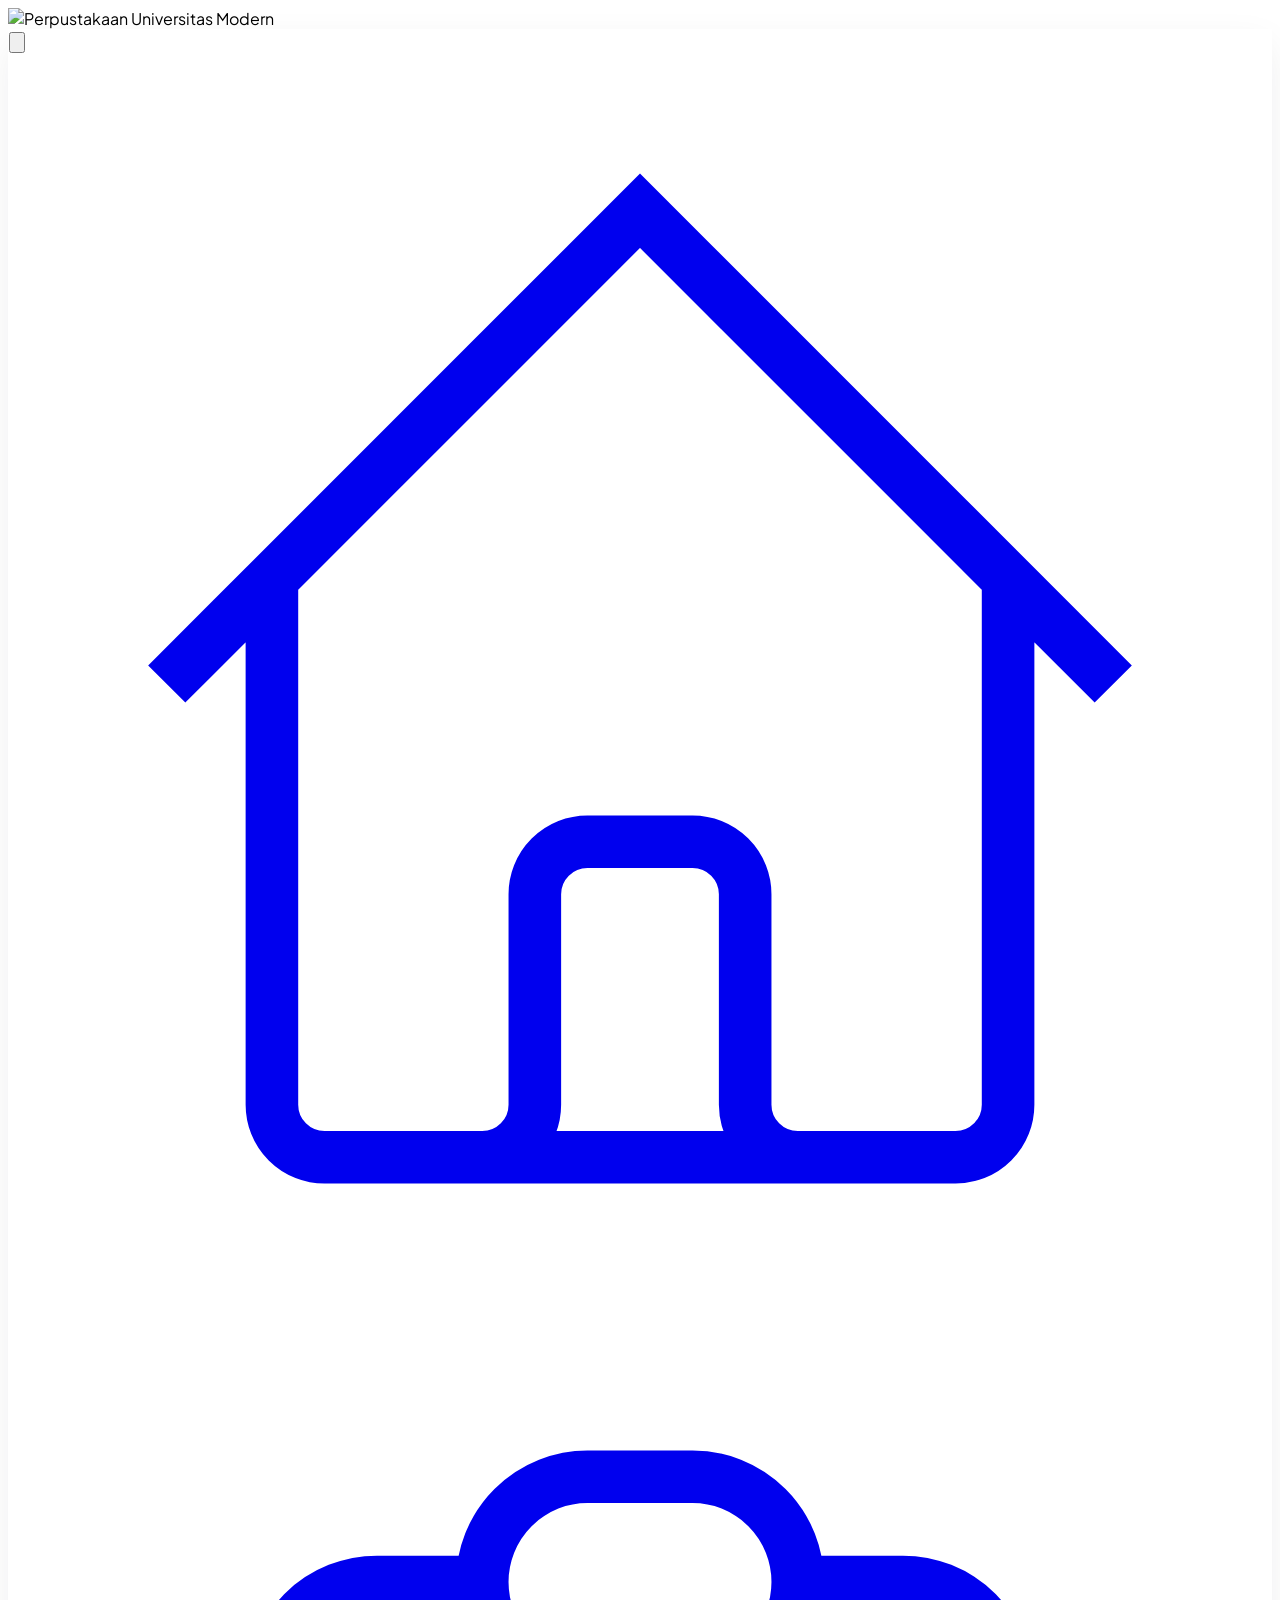
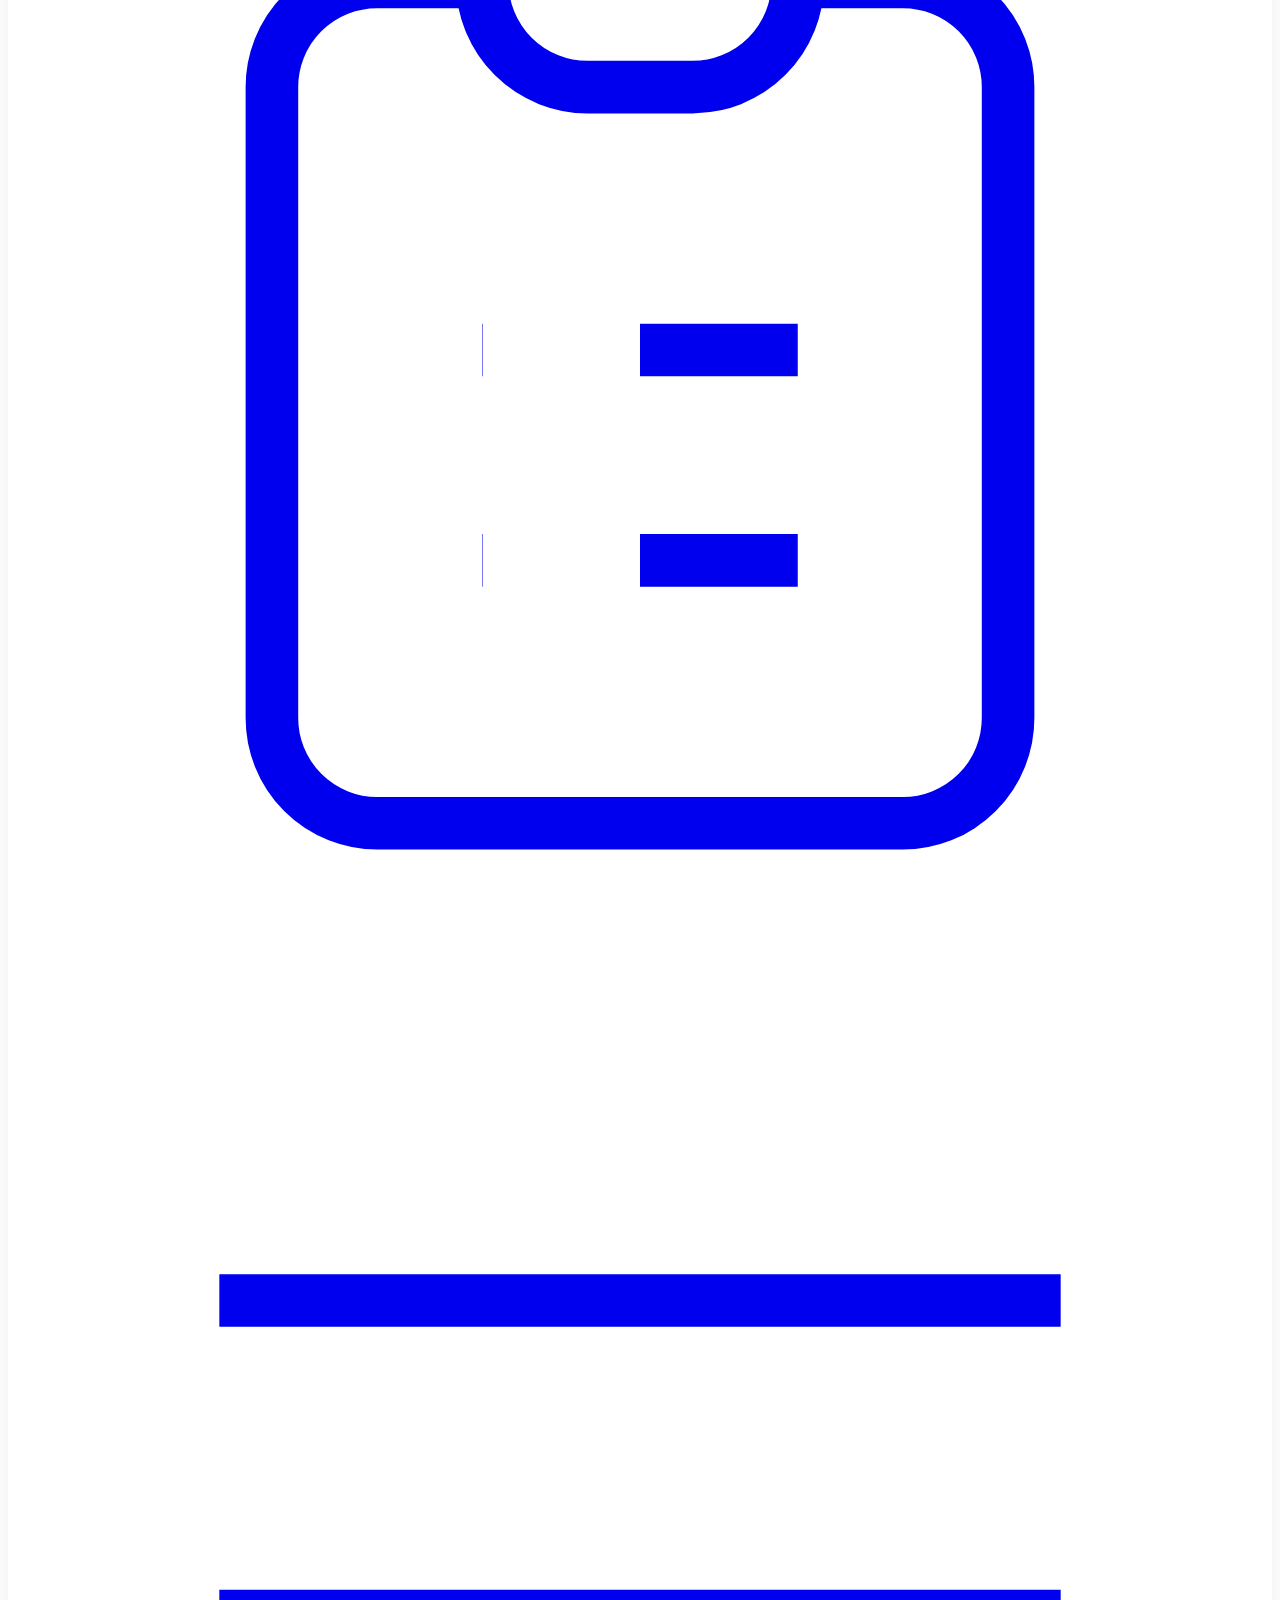
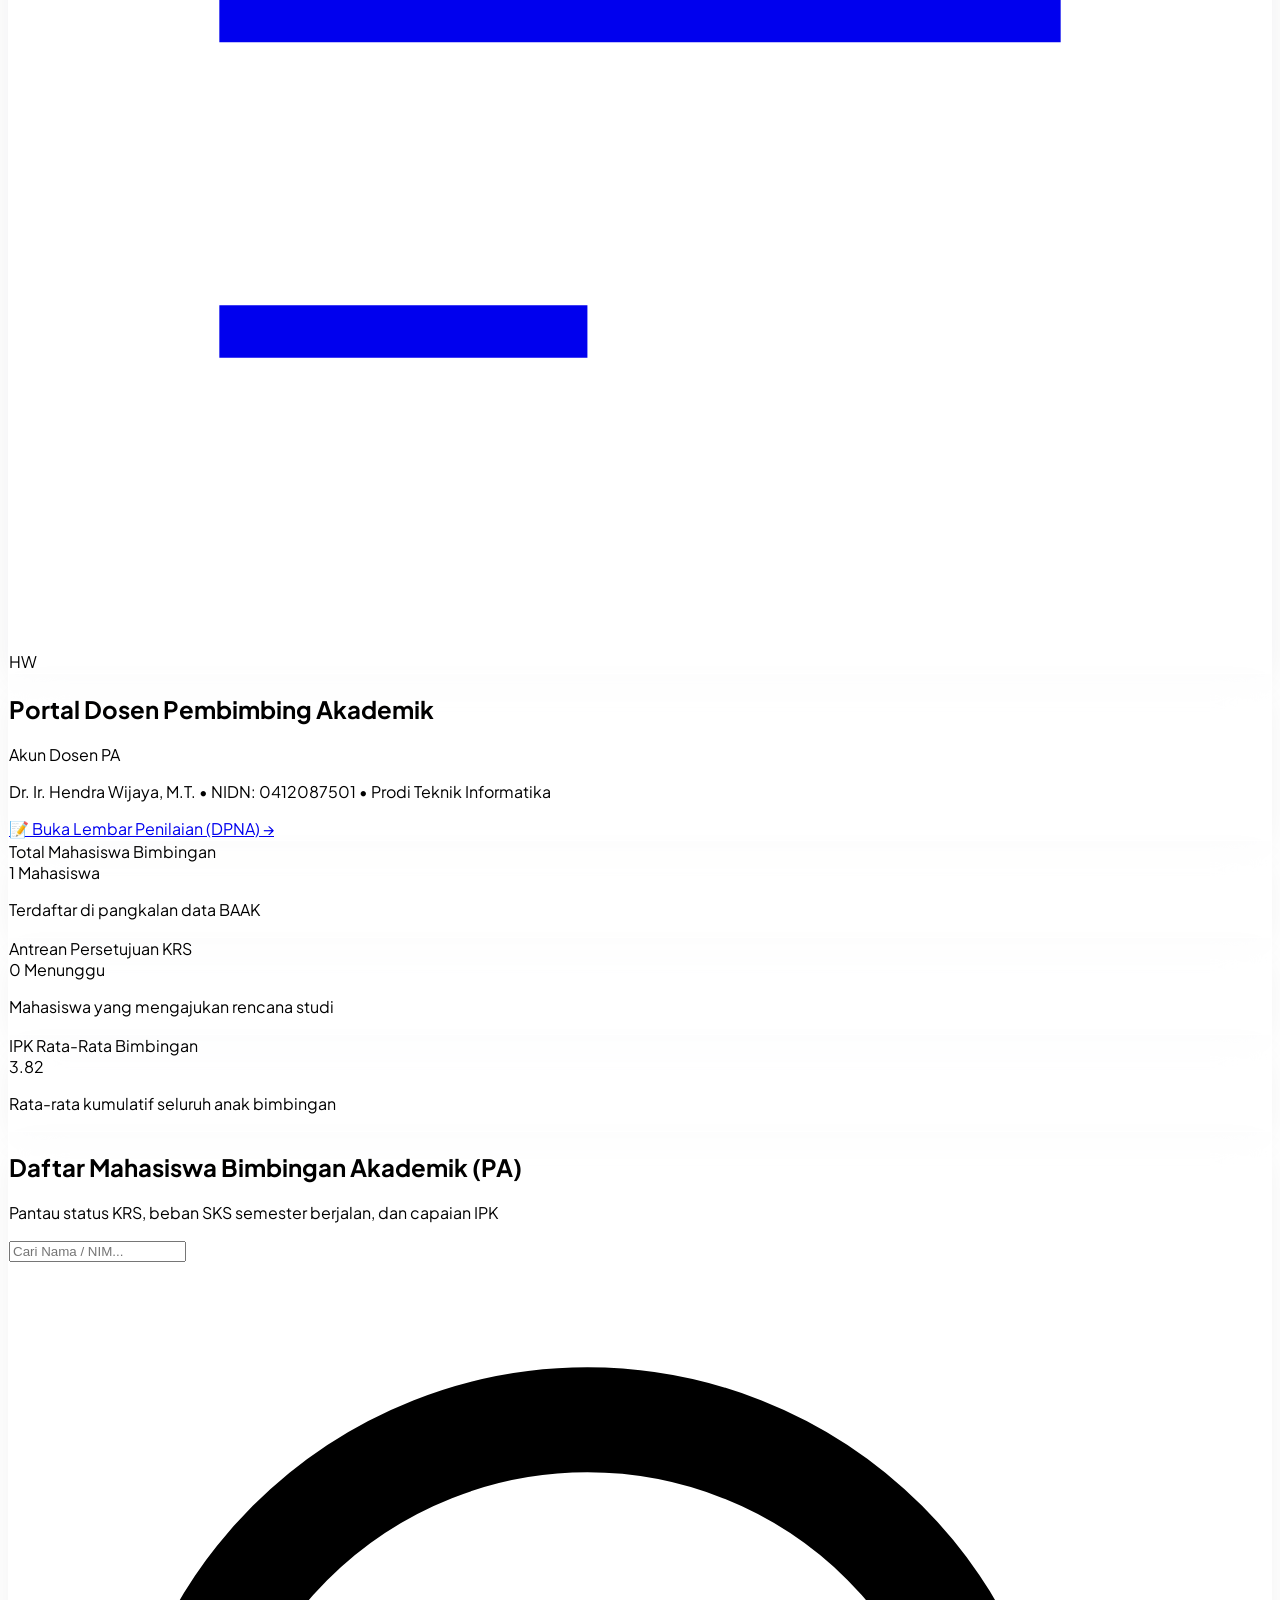
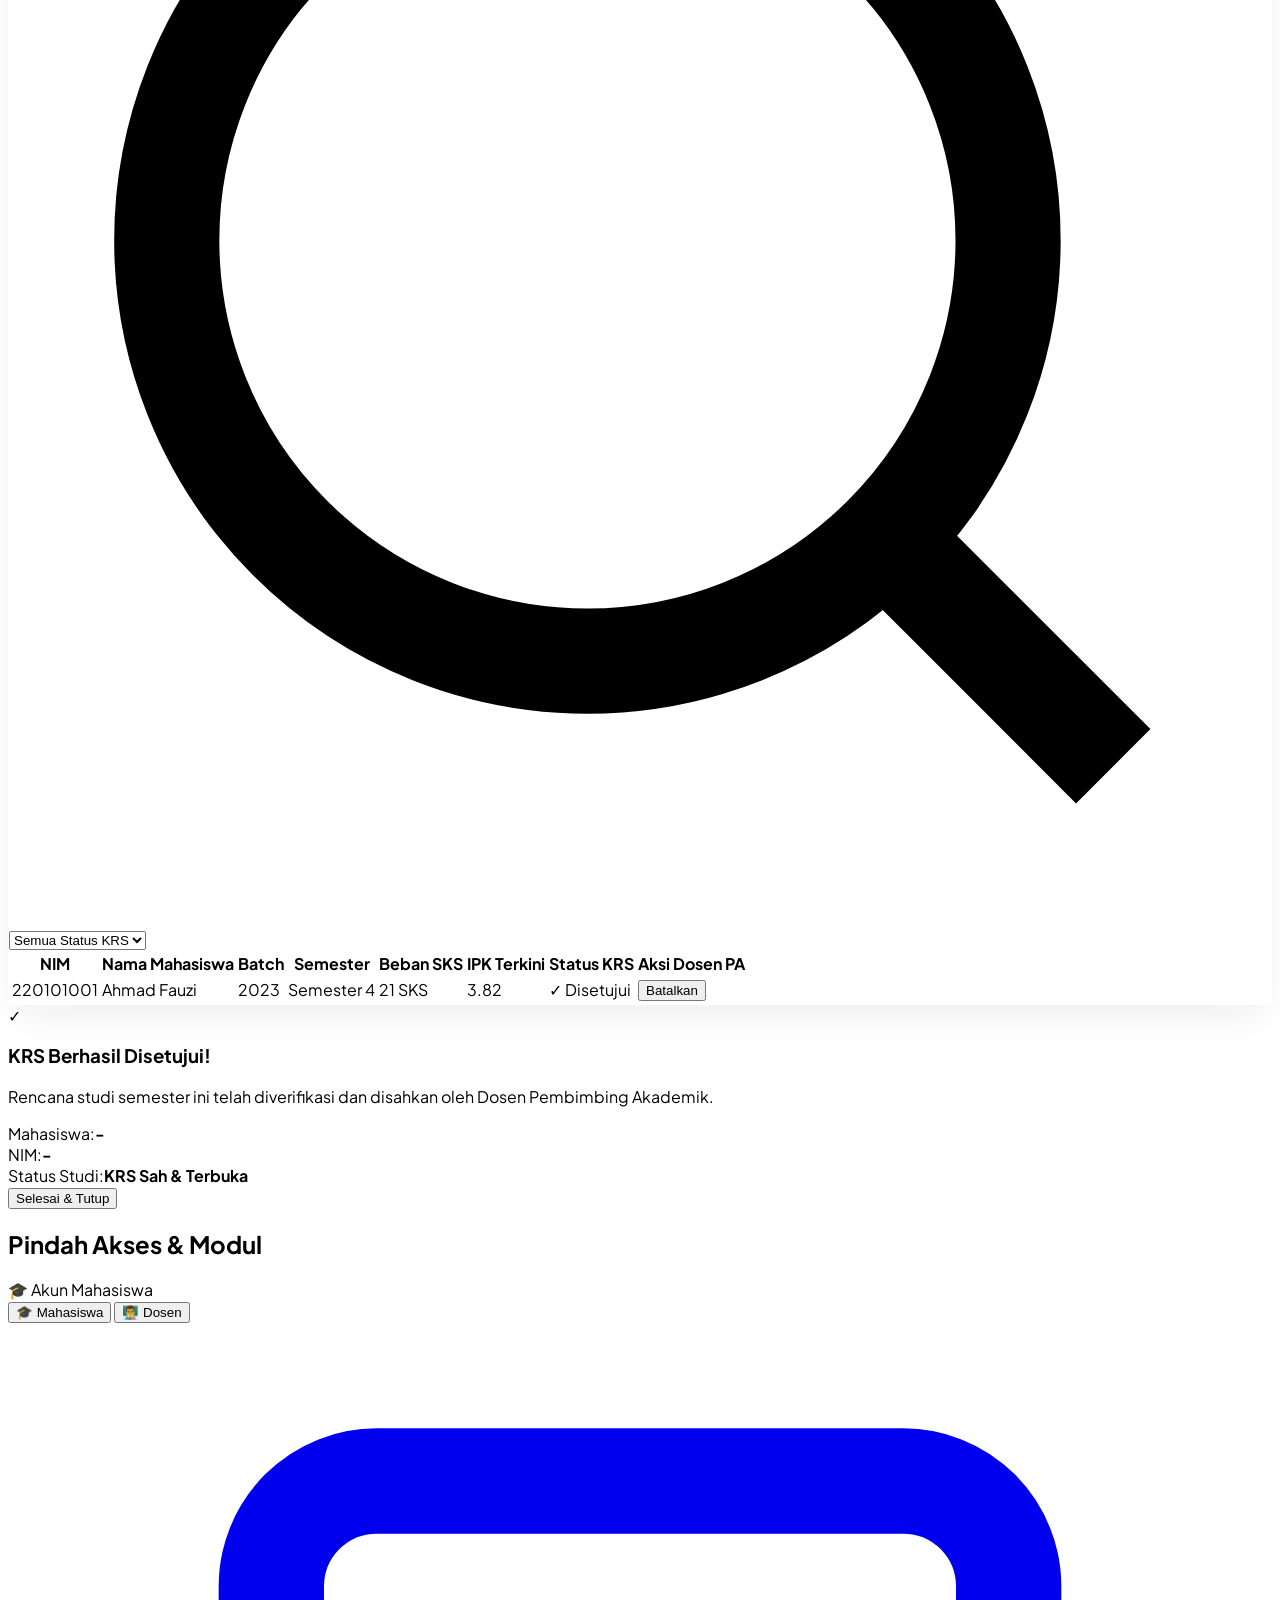
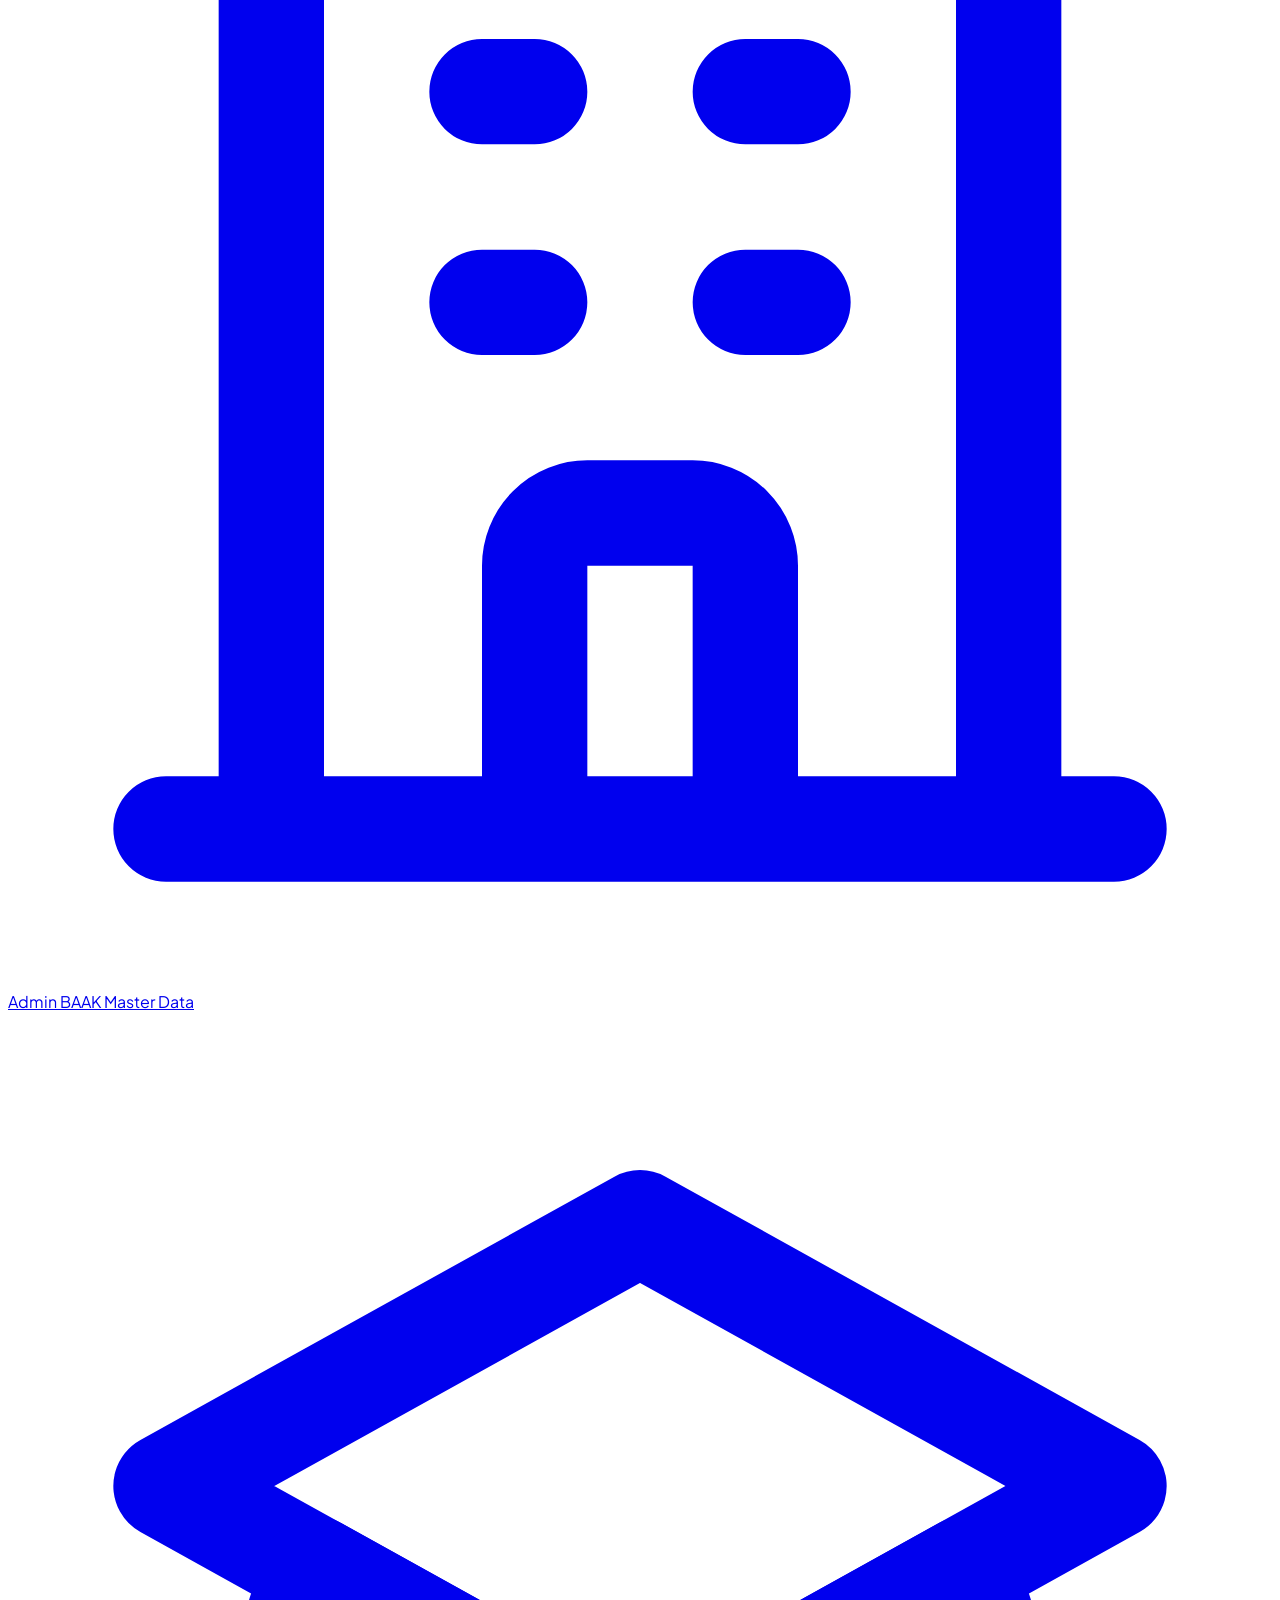
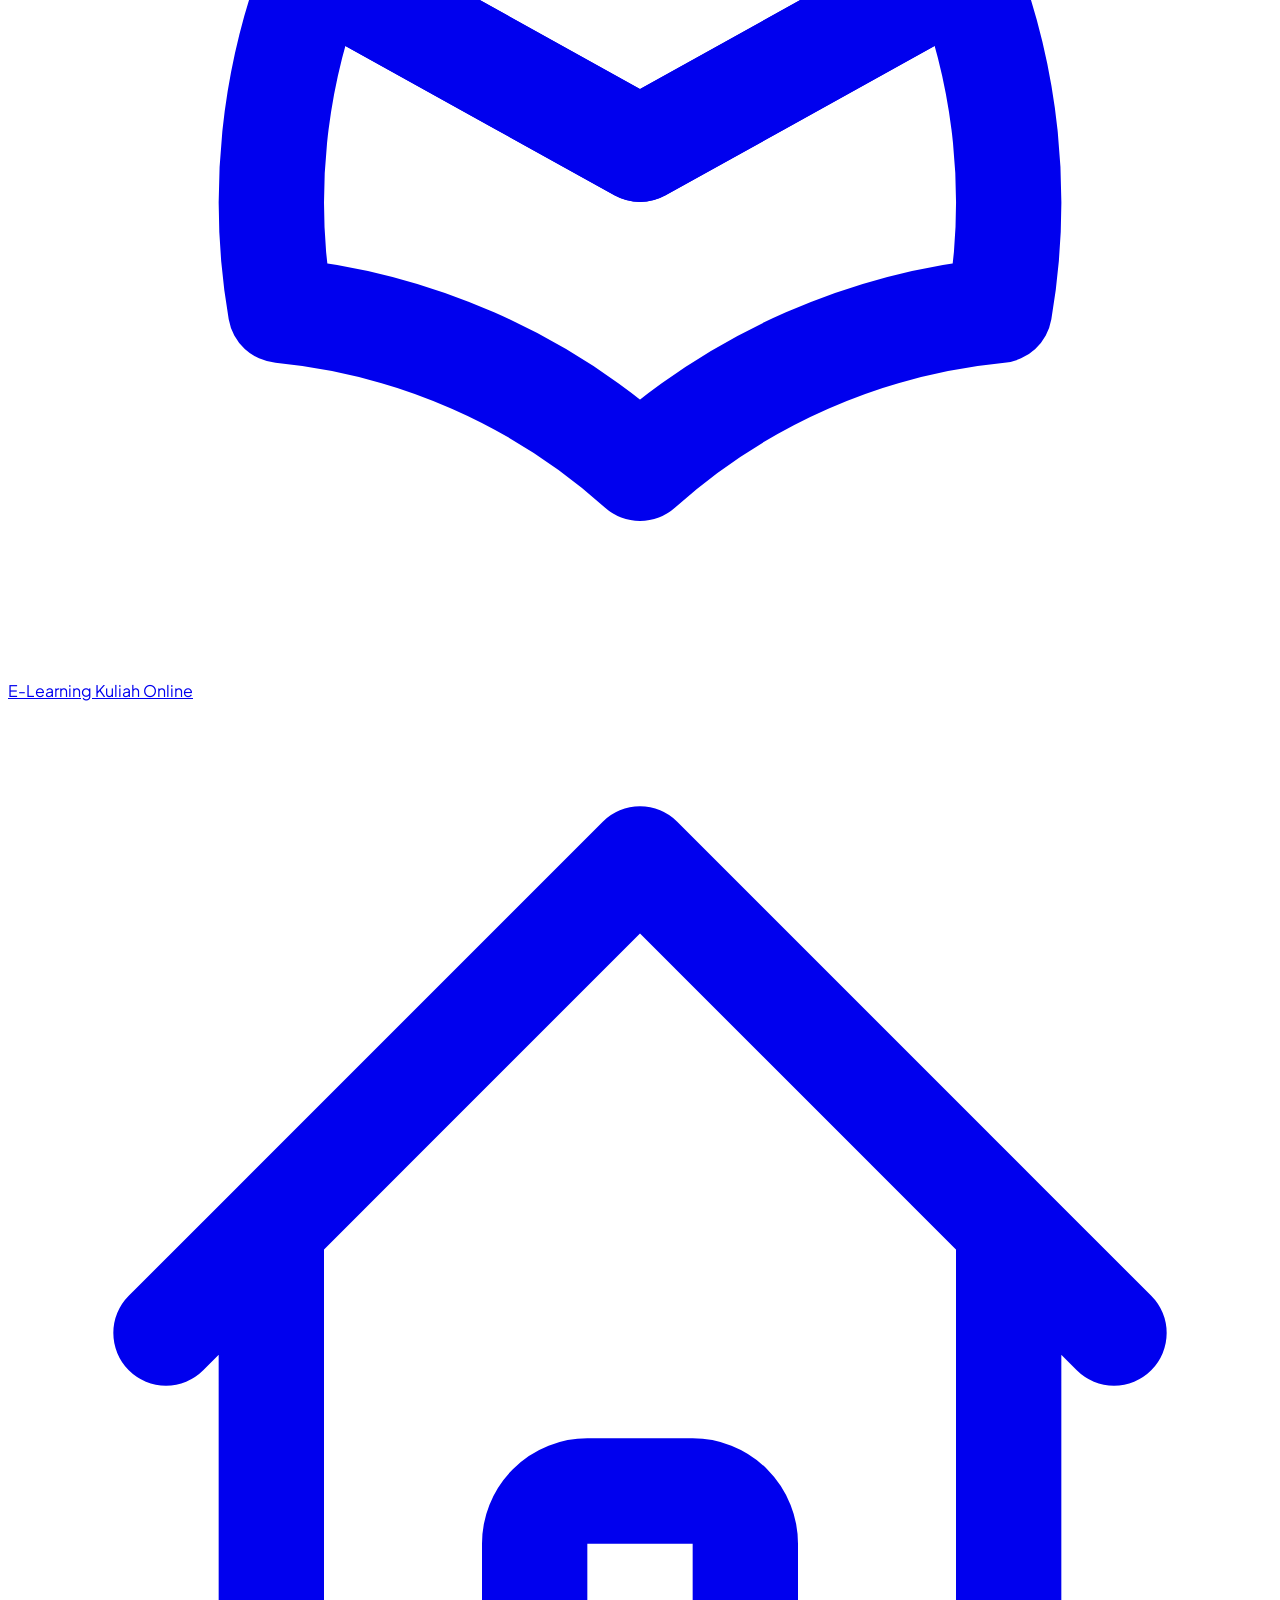
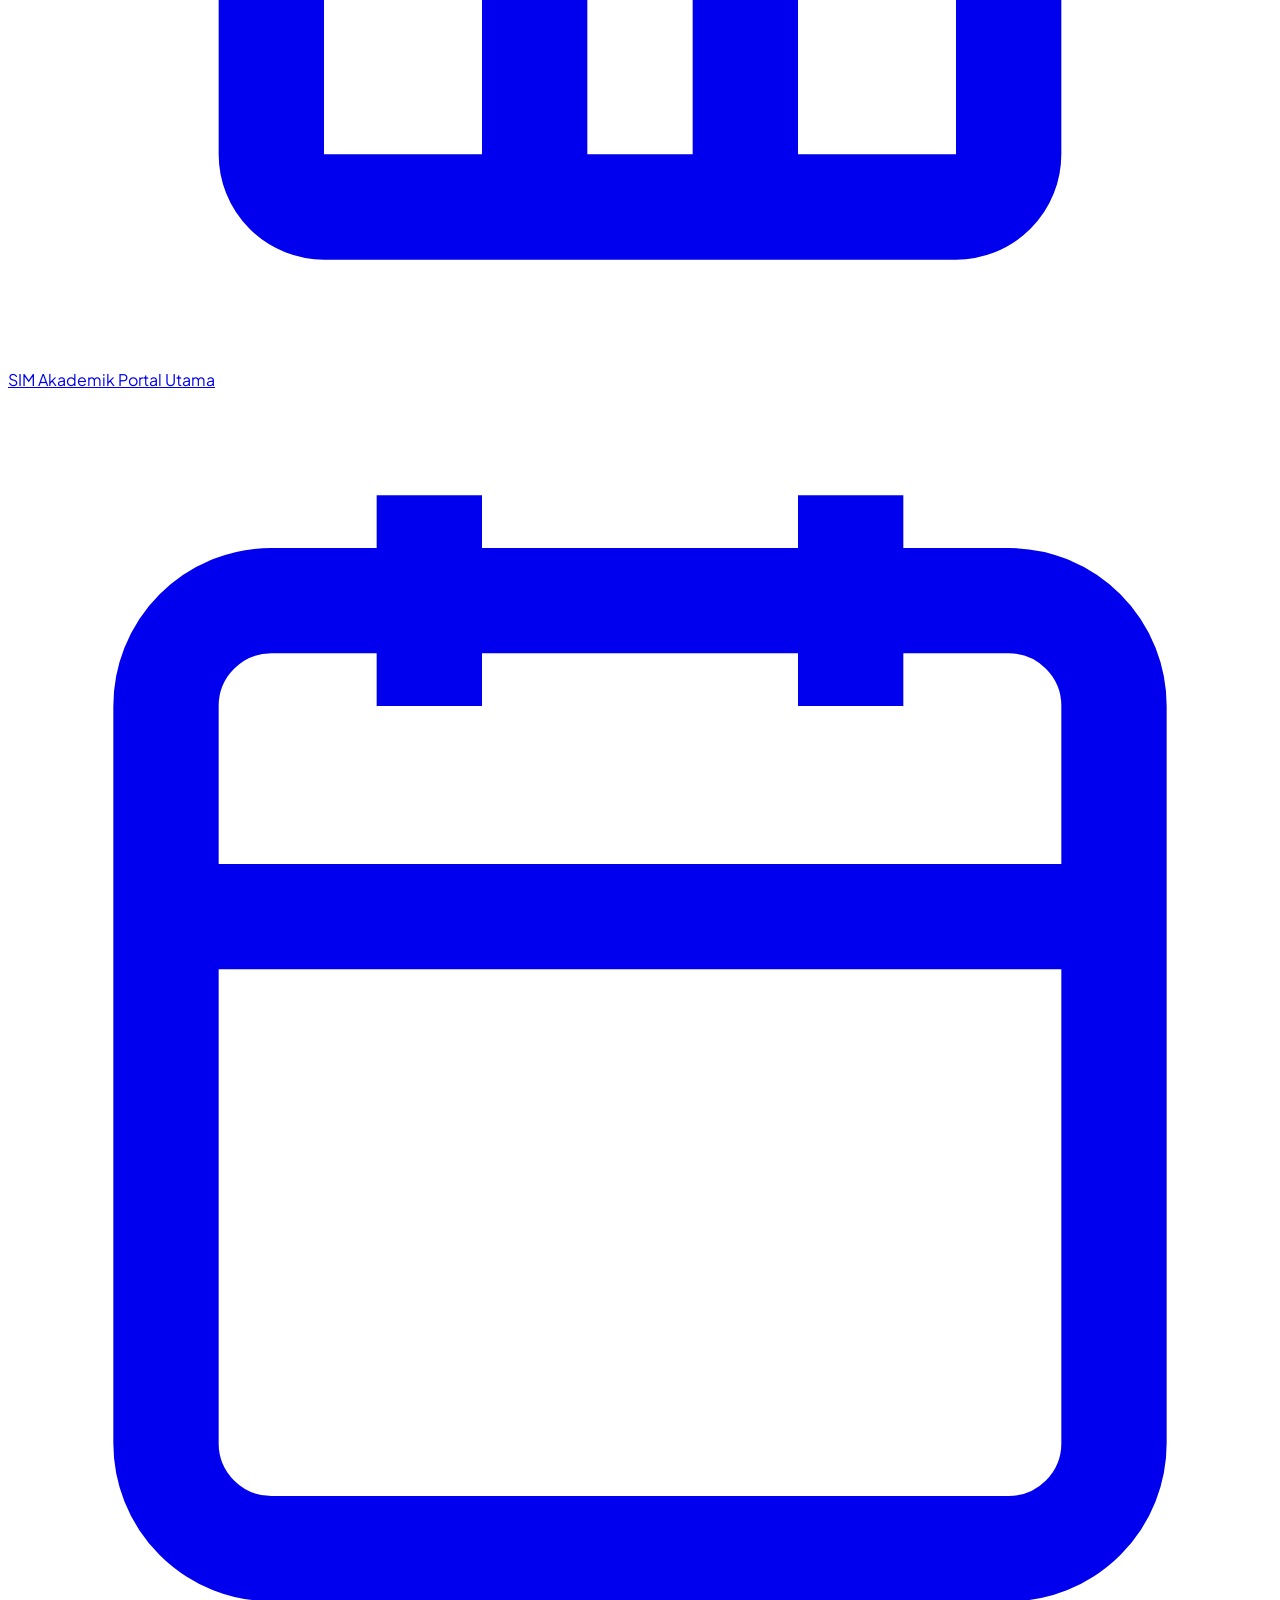
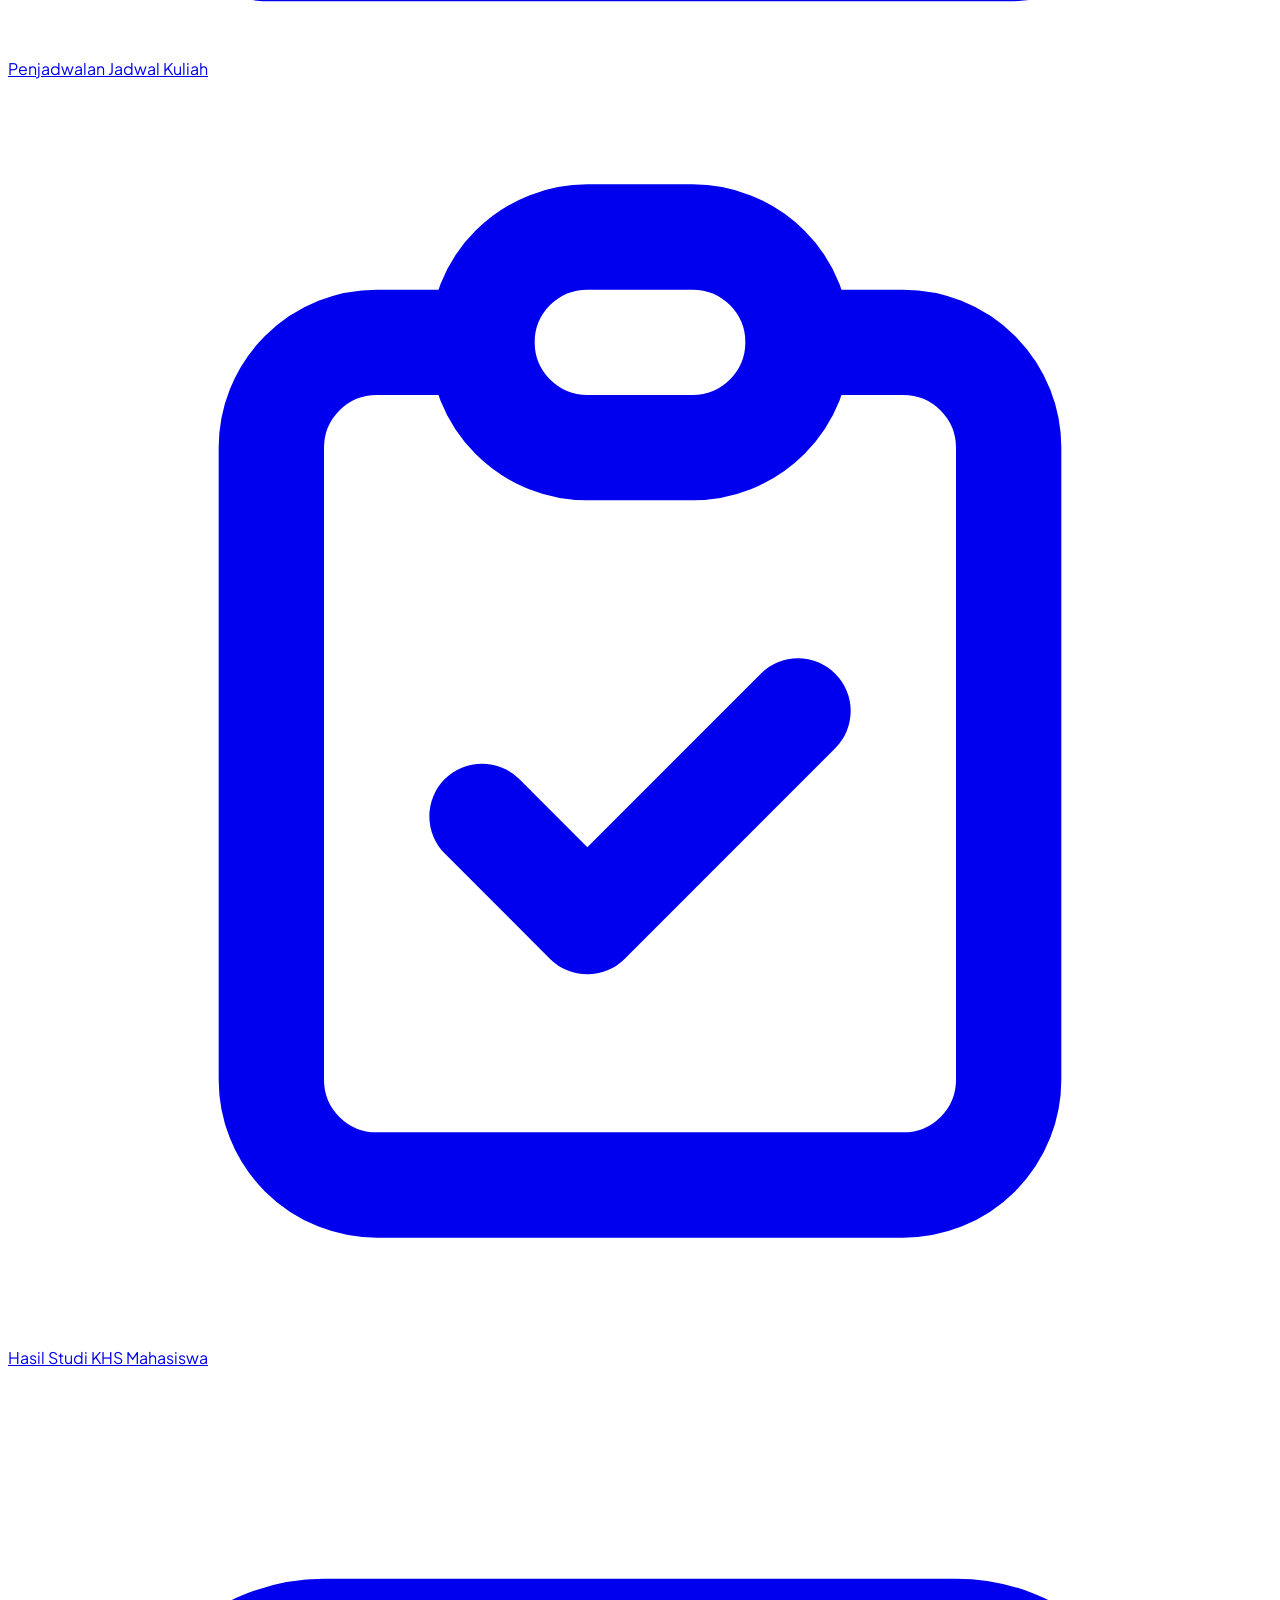
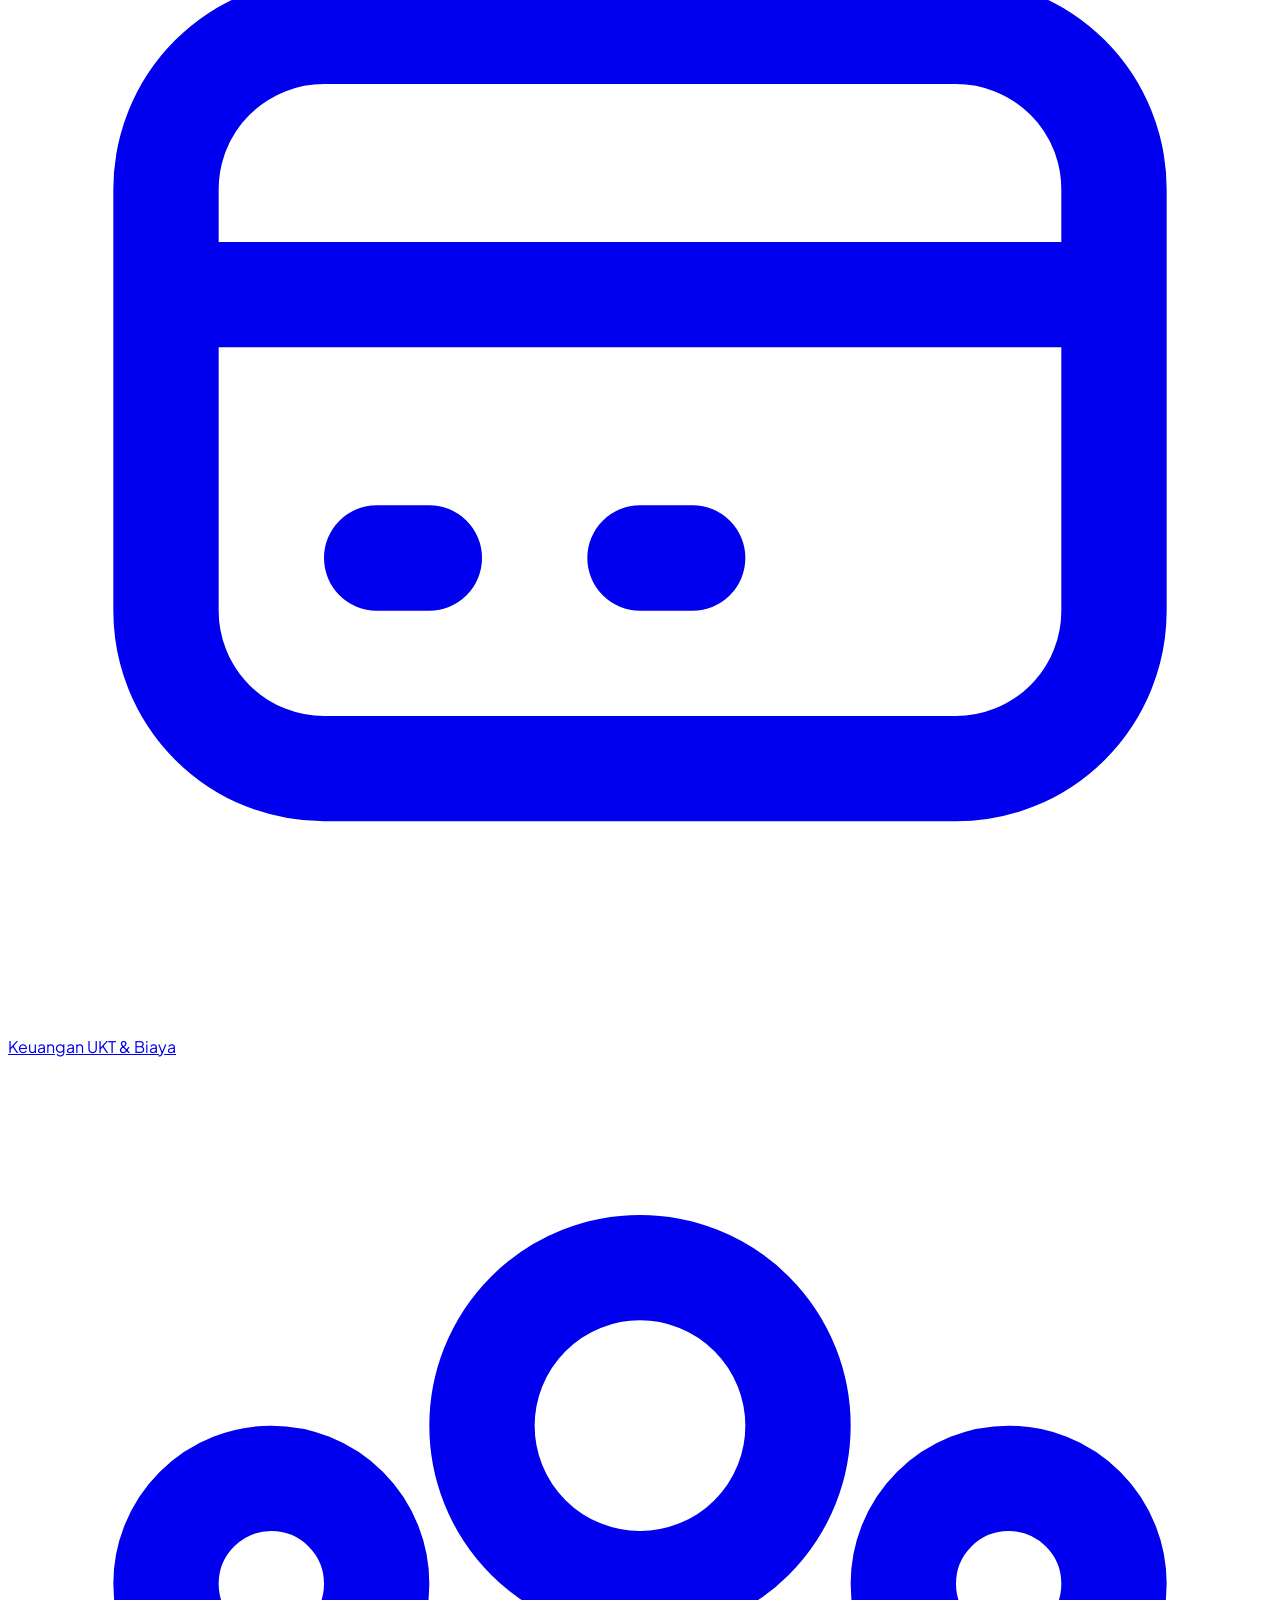
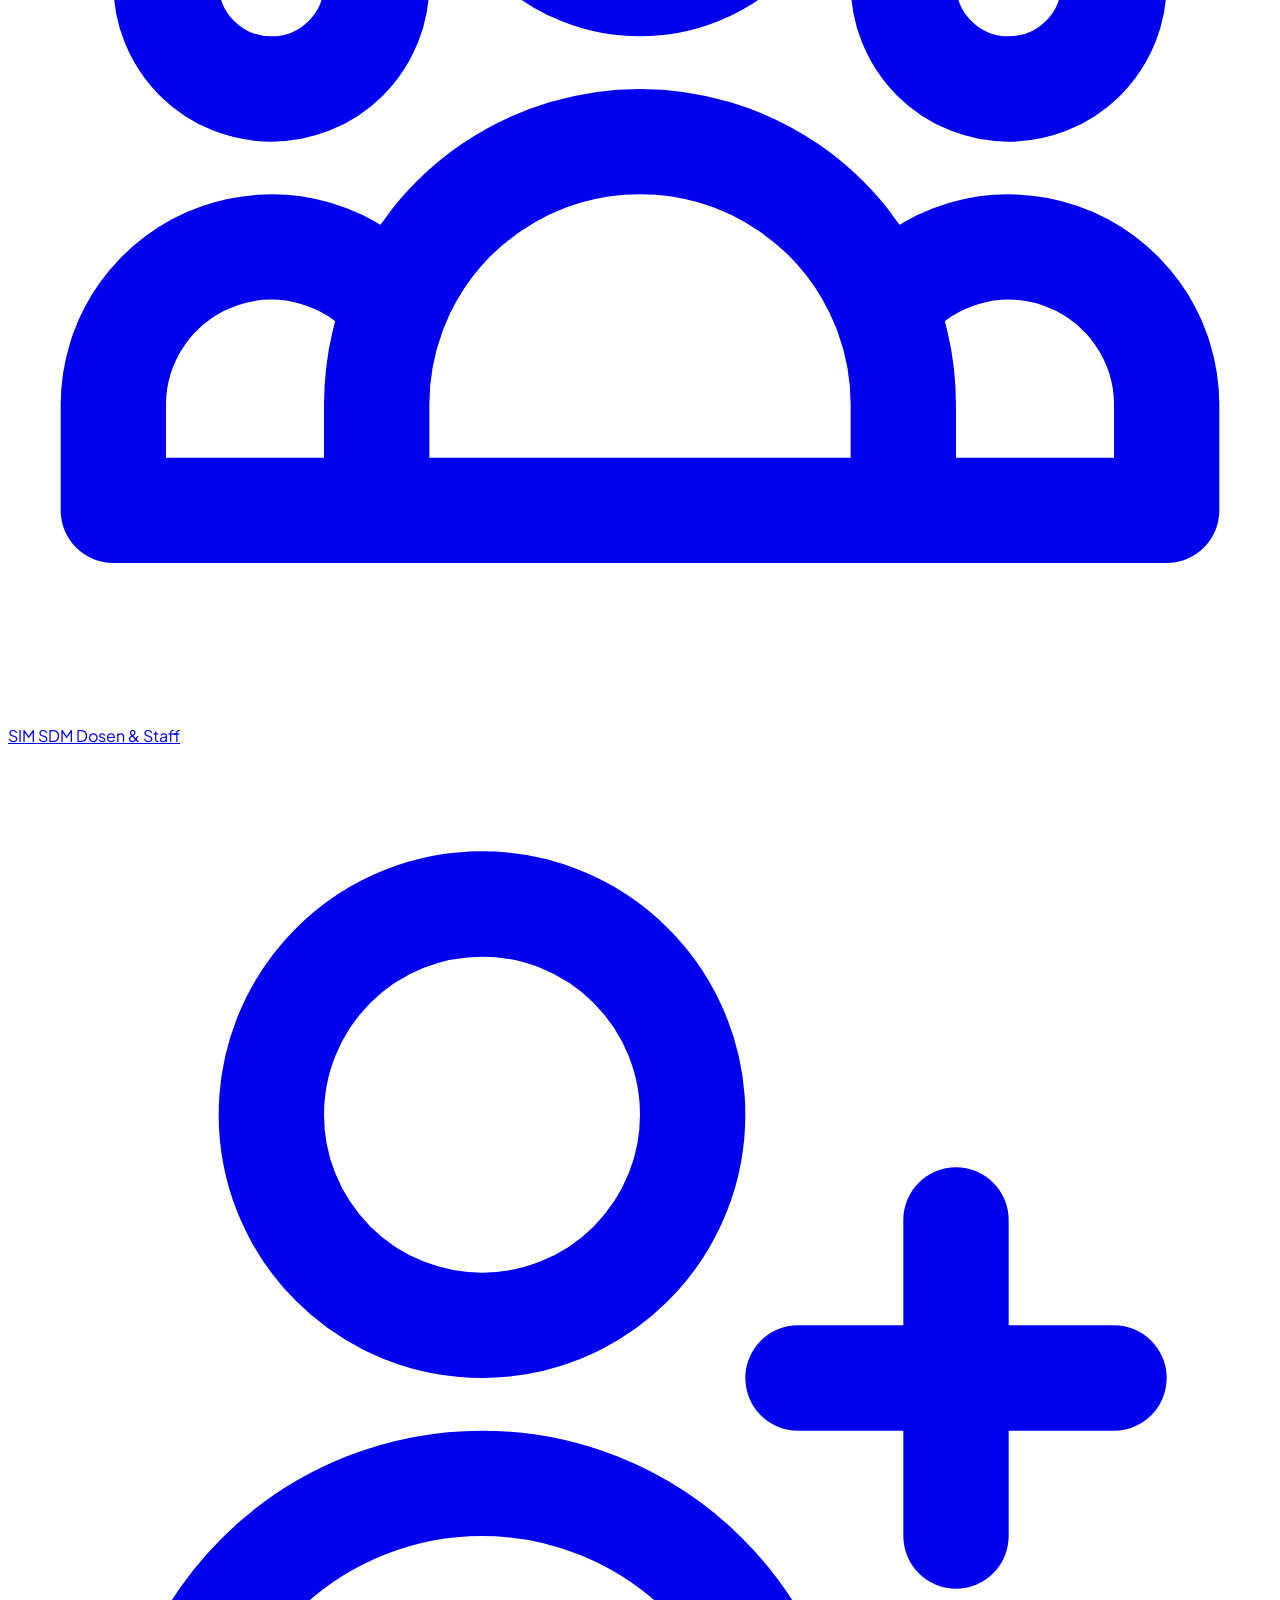
==== pages/dashboard-dosen.html @ cee72aaf "feat: initial commit siakad enterprise" ====
<!DOCTYPE html>
<html lang="id">
<head>
  <meta charset="utf-8">
  <meta content="width=device-width, initial-scale=1.0" name="viewport">
  <title>Dashboard Dosen Pembimbing Akademik - SIAKAD</title>

  <!-- Google Fonts & Tailwind CDN -->
  <link rel="preconnect" href="https://fonts.googleapis.com">
  <link rel="preconnect" href="https://fonts.gstatic.com" crossorigin>
  <link href="https://fonts.googleapis.com/css2?family=Plus+Jakarta+Sans:wght@400;500;600;700;800&display=swap" rel="stylesheet">
  <script src="https://cdn.tailwindcss.com?plugins=forms,container-queries"></script>

  <style>
    body { font-family: 'Plus Jakarta Sans', sans-serif; }
    .glass-acrylic {
      background: rgba(255, 255, 255, 0.74);
      backdrop-filter: blur(26px) saturate(160%);
      -webkit-backdrop-filter: blur(26px) saturate(160%);
      border: 1.5px solid rgba(255, 255, 255, 0.88);
      box-shadow: 0 16px 36px -8px rgba(15, 23, 42, 0.08);
    }
    .glass-sidebar {
      background: rgba(255, 255, 255, 0.70);
      backdrop-filter: blur(28px);
      -webkit-backdrop-filter: blur(28px);
      border: 1.5px solid rgba(255, 255, 255, 0.85);
      box-shadow: 0 12px 36px -4px rgba(15, 23, 42, 0.08);
    }
    .custom-scrollbar::-webkit-scrollbar { width: 6px; height: 6px; }
    .custom-scrollbar::-webkit-scrollbar-thumb {
      background: rgba(0, 85, 165, 0.25);
      border-radius: 9999px;
    }
  </style>
</head>
<body class="font-sans antialiased text-slate-800 relative min-h-screen overflow-x-hidden select-none bg-slate-100">

  <!-- Background Wallpaper Kaca Perpustakaan -->
  <div class="fixed inset-0 z-0 pointer-events-none overflow-hidden">
    <img alt="Perpustakaan Universitas Modern" class="w-full h-full object-cover filter blur-[6px] scale-105 brightness-[1.02]" 
         src="https://images.unsplash.com/photo-1521587760476-6c12a4b040da?q=80&w=1920&auto=format&fit=crop">
    <div class="absolute inset-0 bg-white/20 backdrop-brightness-105"></div>
  </div>

  <div class="relative z-10 flex min-h-screen p-4 lg:p-6 gap-5 max-w-[1680px] mx-auto">
    
    <!-- Dock Navigasi Kiri Dosen -->
    <aside class="w-[74px] shrink-0 sticky top-6 z-30">
      <div class="glass-sidebar rounded-[32px] py-6 px-3 flex flex-col items-center justify-between min-h-[calc(100vh-3rem)]">
        <div class="flex flex-col items-center gap-7 w-full">
          <button onclick="window.toggleAppSwitcher && toggleAppSwitcher()" class="w-11 h-11 rounded-2xl flex items-center justify-center text-slate-600 hover:text-[#0055A5] hover:bg-white/50 transition cursor-pointer" type="button" title="Pindah Modul / Peran">
            <svg class="w-6 h-6" fill="none" stroke="currentColor" stroke-width="2" viewBox="0 0 24 24">
              <rect height="7" rx="1.5" width="7" x="3" y="3"></rect>
              <rect height="7" rx="1.5" width="7" x="14" y="3"></rect>
              <rect height="7" rx="1.5" width="7" x="3" y="14"></rect>
              <rect height="7" rx="1.5" width="7" x="14" y="14"></rect>
            </svg>
          </button>
          
          <div class="w-8 h-[1px] bg-slate-300/60"></div>
          
          <nav class="flex flex-col items-center gap-3.5 w-full">
            <a href="dashboard-dosen.html" class="w-12 h-12 rounded-2xl flex items-center justify-center bg-[#0055A5] text-white shadow-md shadow-[#0055A5]/30 ring-4 ring-[#0055A5]/20" title="Dashboard Dosen PA">
              <svg class="w-6 h-6 stroke-[2.2]" fill="none" stroke="currentColor" viewBox="0 0 24 24"><path d="M3 12l2-2m0 0l7-7 7 7M5 10v10a1 1 0 001 1h3m10-11l2 2m-2-2v10a1 1 0 01-1 1h-3m-6 0a1 1 0 001-1v-4a1 1 0 011-1h2a1 1 0 011 1v4a1 1 0 001 1m-6 0h6"></path></svg>
            </a>
            
            <a href="nilai-dosen.html" class="w-12 h-12 rounded-2xl flex items-center justify-center text-slate-500 hover:text-slate-800 hover:bg-white/60 transition" title="Input Nilai DPNA">
              <svg class="w-6 h-6 stroke-[2]" fill="none" stroke="currentColor" viewBox="0 0 24 24"><path d="M9 5H7a2 2 0 00-2 2v12a2 2 0 002 2h10a2 2 0 002-2V7a2 2 0 00-2-2h-2M9 5a2 2 0 002 2h2a2 2 0 002-2M9 5a2 2 0 012-2h2a2 2 0 012 2m-3 7h3m-3 4h3m-6-4h.01M9 16h.01"></path></svg>
            </a>

            <a href="portal.html" class="w-12 h-12 rounded-2xl flex items-center justify-center text-slate-500 hover:text-slate-800 hover:bg-white/60 transition" title="Kembali ke Portal Modul">
              <svg class="w-6 h-6 stroke-[2]" fill="none" stroke="currentColor" viewBox="0 0 24 24"><path d="M4 6h16M4 12h16M4 18h7"></path></svg>
            </a>
          </nav>
        </div>
        <div id="dosenAvatarDock" class="w-11 h-11 rounded-2xl bg-amber-500 text-white font-bold text-sm flex items-center justify-center shadow-sm">HW</div>
      </div>
    </aside>

    <!-- Main Content -->
    <main class="flex-1 flex flex-col gap-6 pb-12">
      <!-- Header -->
      <section class="glass-acrylic rounded-[28px] p-6 lg:p-7 flex flex-col md:flex-row md:items-center justify-between gap-4">
        <div>
          <div class="flex items-center gap-3">
            <h1 class="text-2xl lg:text-[26px] font-extrabold text-[#0F172A] tracking-tight">Portal Dosen Pembimbing Akademik</h1>
            <span class="inline-flex items-center gap-1.5 px-3 py-1 rounded-full text-xs font-semibold bg-amber-100 text-amber-800 border border-amber-300">
              Akun Dosen PA
            </span>
          </div>
          <p id="dosenSubHeader" class="text-xs text-slate-600 mt-1 font-medium">
            Dr. Ir. Hendra Wijaya, M.T. • NIDN: 0412087501 • Prodi Teknik Informatika
          </p>
        </div>

        <div class="flex items-center gap-2">
          <a href="nilai-dosen.html" class="px-4 py-2.5 rounded-xl bg-[#0055A5] hover:bg-[#004382] text-white text-xs font-bold transition flex items-center gap-2 shadow-sm">
            <span>📝 Buka Lembar Penilaian (DPNA) &rarr;</span>
          </a>
        </div>
      </section>

      <!-- 3 Kartu Ringkasan Dinamis -->
      <section class="grid grid-cols-1 md:grid-cols-3 gap-5">
        <div class="glass-acrylic rounded-[24px] p-5">
          <span class="text-xs font-bold text-slate-500 uppercase">Total Mahasiswa Bimbingan</span>
          <div id="statTotalBimbingan" class="text-3xl font-black text-slate-900 mt-2">0 Mahasiswa</div>
          <p class="text-[11px] text-slate-500 mt-1">Terdaftar di pangkalan data BAAK</p>
        </div>

        <div class="glass-acrylic rounded-[24px] p-5">
          <span class="text-xs font-bold text-slate-500 uppercase">Antrean Persetujuan KRS</span>
          <div id="statKrsAntrean" class="text-3xl font-black text-amber-600 mt-2">0 Menunggu</div>
          <p class="text-[11px] text-slate-500 mt-1">Mahasiswa yang mengajukan rencana studi</p>
        </div>

        <div class="glass-acrylic rounded-[24px] p-5">
          <span class="text-xs font-bold text-slate-500 uppercase">IPK Rata-Rata Bimbingan</span>
          <div id="statIpkBimbingan" class="text-3xl font-black text-emerald-600 mt-2">0.00</div>
          <p class="text-[11px] text-slate-500 mt-1">Rata-rata kumulatif seluruh anak bimbingan</p>
        </div>
      </section>

      <!-- Tabel Bimbingan Akademik Mahasiswa -->
      <section class="glass-acrylic rounded-[24px] overflow-hidden flex flex-col space-y-4 p-6">
        <div class="flex flex-col sm:flex-row sm:items-center justify-between gap-3 border-b border-white/50 pb-4">
          <div>
            <h2 class="text-base font-bold text-[#0F172A]">Daftar Mahasiswa Bimbingan Akademik (PA)</h2>
            <p class="text-xs text-slate-500 font-medium mt-0.5">Pantau status KRS, beban SKS semester berjalan, dan capaian IPK</p>
          </div>
          
          <!-- Filter & Search Input -->
          <div class="flex items-center gap-3">
            <div class="relative">
              <input id="searchMhsBimbingan" type="text" oninput="filterMahasiswa(this.value)" placeholder="Cari Nama / NIM..." class="bg-white/80 border border-slate-300 rounded-xl px-3 py-1.5 pl-8 text-xs font-semibold focus:ring-[#0055A5] focus:border-[#0055A5]">
              <svg class="w-3.5 h-3.5 text-slate-400 absolute left-2.5 top-2.5" fill="none" stroke="currentColor" viewBox="0 0 24 24"><circle cx="11" cy="11" r="8" stroke-width="2"></circle><path d="m21 21-4.3-4.3" stroke-width="2"></path></svg>
            </div>
            <select id="filterStatusKrs" onchange="filterStatus(this.value)" class="bg-white/80 border border-slate-300 rounded-xl px-3 py-1.5 text-xs font-bold text-[#0055A5] focus:ring-[#0055A5]">
              <option value="ALL">Semua Status KRS</option>
              <option value="menunggu">Perlu Validasi</option>
              <option value="disetujui">Sudah Disetujui</option>
              <option value="draft">Draft</option>
            </select>
          </div>
        </div>

        <div class="overflow-x-auto custom-scrollbar">
          <table class="w-full text-left border-collapse text-xs lg:text-sm">
            <thead>
              <tr class="border-b border-white/60 bg-white/50 text-slate-600 font-bold uppercase text-[11px]">
                <th class="py-3 px-4">NIM</th>
                <th class="py-3 px-4">Nama Mahasiswa</th>
                <th class="py-3 px-3 text-center">Batch</th>
                <th class="py-3 px-3 text-center">Semester</th>
                <th class="py-3 px-3 text-center">Beban SKS</th>
                <th class="py-3 px-3 text-center">IPK Terkini</th>
                <th class="py-3 px-4 text-center">Status KRS</th>
                <th class="py-3 px-4 text-center">Aksi Dosen PA</th>
              </tr>
            </thead>
            <tbody id="tbodyBimbingan" class="divide-y divide-white/50 font-medium text-slate-700">
              <!-- Render baris oleh JavaScript -->
            </tbody>
          </table>
        </div>
      </section>
    </main>
  </div>

  <!-- MODAL OVERLAY PERSETUJUAN KRS DINAMIS -->
  <div id="modalApprovalConfirm" class="fixed inset-0 z-50 hidden flex items-center justify-center p-4 bg-slate-950/60 backdrop-blur-md select-none transition-all">
    <div class="bg-white/95 backdrop-blur-2xl rounded-[30px] max-w-sm w-full p-6 shadow-2xl border border-white/80 text-center space-y-4 animate-in zoom-in-95 duration-150">
      
      <!-- Icon Status -->
      <div class="w-16 h-16 rounded-3xl mx-auto flex items-center justify-center text-3xl shadow-inner bg-emerald-100 text-emerald-700 border border-emerald-200">
        ✓
      </div>

      <!-- Teks Keterangan -->
      <div>
        <h3 class="text-lg font-black text-slate-900 tracking-tight">KRS Berhasil Disetujui!</h3>
        <p class="text-xs text-slate-600 mt-1 font-medium leading-relaxed">
          Rencana studi semester ini telah diverifikasi dan disahkan oleh Dosen Pembimbing Akademik.
        </p>
      </div>

      <!-- Detail Box Dinamis -->
      <div class="bg-slate-50 rounded-2xl p-3.5 border border-slate-200/80 text-left space-y-1.5 text-xs">
        <div class="flex justify-between"><span class="text-slate-500">Mahasiswa:</span><strong id="modalMhsNama" class="text-slate-900">-</strong></div>
        <div class="flex justify-between"><span class="text-slate-500">NIM:</span><strong id="modalMhsNim" class="text-slate-900 font-mono">-</strong></div>
        <div class="flex justify-between"><span class="text-slate-500">Status Studi:</span><strong class="text-emerald-700 font-bold">KRS Sah &amp; Terbuka</strong></div>
      </div>

      <!-- Tombol Tutup -->
      <div class="pt-2">
        <button onclick="tutupModalApproval()" class="w-full py-3 rounded-2xl bg-[#0055A5] hover:bg-blue-800 text-white font-bold text-xs shadow-md shadow-blue-900/20 transition cursor-pointer">
          Selesai &amp; Tutup
        </button>
      </div>

    </div>
  </div>

  <!-- SCRIPT LOGIKA DASHBOARD DOSEN REAL-TIME -->
  <script>
    const STORAGE_MHS = 'siakad_master_mahasiswa_db';
    const STORAGE_NILAI = 'siakad_db_nilai';
    const STATUS_KEY = 'siakad_status_krs';
    const ENROLLED_KEY = 'siakad_krs_enrolled_codes';
    const STORAGE_ACTIVE_USER = 'siakad_active_user';

    let daftarBimbingan = [];
    let filterKeyword = '';
    let filterStatusKrsVal = 'ALL';

    function inisialisasiDashboardDosen() {
      // 1. Sinkronisasi Data Profil Dosen
      try {
        const activeUser = JSON.parse(localStorage.getItem(STORAGE_ACTIVE_USER) || 'null');
        if (activeUser && activeUser.role === 'dosen') {
          const subEl = document.getElementById('dosenSubHeader');
          if (subEl) {
            subEl.innerText = `${activeUser.nama || 'Dr. Ir. Hendra Wijaya, M.T.'} • NIDN: ${activeUser.nidn || '0412087501'} • Homebase: ${activeUser.homebase || 'Teknik Informatika'}`;
          }
          const inisial = (activeUser.nama || 'HW').split(' ').map(n => n[0]).slice(0, 2).join('').toUpperCase();
          const dockEl = document.getElementById('dosenAvatarDock');
          if (dockEl) dockEl.innerText = inisial;
        }
      } catch (e) { console.error(e); }

      // 2. Ambil Semua Mahasiswa dari Database BAAK
      const allMhs = JSON.parse(localStorage.getItem(STORAGE_MHS) || '[]');
      
      // Ambil mahasiswa prodi Teknik Informatika (atau semua mahasiswa jika belum ada pembagian)
      daftarBimbingan = allMhs.filter(m => m.prodi === 'TI' || !m.prodi);

      // Jika memori masih kosong, buat dummy awal (Ahmad Fauzi)
      if (daftarBimbingan.length === 0) {
        daftarBimbingan = [
          { nim: '220101001', nama: 'Ahmad Fauzi', prodi: 'TI', prodiNama: 'Teknik Informatika', batch: '2023', semester: 4, status: 'Aktif', ukt: 'Lunas' }
        ];
      }

      renderTable();
      renderKpi();
    }

    function renderKpi() {
      // Total Bimbingan
      document.getElementById('statTotalBimbingan').innerText = `${daftarBimbingan.length} Mahasiswa`;

      // Hitung Antrean Menunggu
      let antrean = 0;
      let totalIpk = 0;
      let countWithIpk = 0;

      daftarBimbingan.forEach(m => {
        const st = getMahasiswaKrsStatus(m.nim);
        if (st === 'menunggu') antrean++;

        const ipk = getMahasiswaIpk(m.nim);
        if (parseFloat(ipk) > 0) {
          totalIpk += parseFloat(ipk);
          countWithIpk++;
        }
      });

      const statAntrean = document.getElementById('statKrsAntrean');
      statAntrean.innerText = `${antrean} Menunggu`;
      if (antrean > 0) {
        statAntrean.className = 'text-3xl font-black text-amber-600 mt-2 animate-pulse';
      } else {
        statAntrean.className = 'text-3xl font-black text-slate-800 mt-2';
      }

      // Rata-rata IPK
      const avgIpk = countWithIpk > 0 ? (totalIpk / countWithIpk).toFixed(2) : "0.00";
      document.getElementById('statIpkBimbingan').innerText = avgIpk;
    }

    function getMahasiswaKrsStatus(nim) {
      const perUserKey = localStorage.getItem(`${STATUS_KEY}_${nim}`);
      if (perUserKey) return perUserKey;
      // Default jika belum pernah diset: Ahmad Fauzi disetujui, mahasiswa lain draft
      return (nim === '220101001') ? 'disetujui' : 'draft';
    }

    function getMahasiswaSks(nim) {
      const enrolled = JSON.parse(localStorage.getItem(`${ENROLLED_KEY}_${nim}`) || '[]');
      if (enrolled.length > 0) {
        return enrolled.length * 3; // Estimasi rata-rata 3 SKS per matkul yang diambil
      }
      return (nim === '220101001') ? 21 : 0;
    }

    function getMahasiswaIpk(nim) {
      // Cek apakah ada nilai di siakad_db_nilai
      const dbNilai = JSON.parse(localStorage.getItem(STORAGE_NILAI) || '[]');
      const nilaiMhs = dbNilai.filter(n => n.nim === nim);

      if (nilaiMhs.length > 0) {
        let totalMutu = 0;
        let totalSks = 0;
        nilaiMhs.forEach(n => {
          totalMutu += (Number(n.sks) * Number(n.bobot));
          totalSks += Number(n.sks);
        });
        return totalSks > 0 ? (totalMutu / totalSks).toFixed(2) : "0.00";
      }

      // Fallback: Ahmad Fauzi bawaan 3.82, maba baru 0.00
      return (nim === '220101001') ? "3.82" : "0.00";
    }

    function renderTable() {
      const tbody = document.getElementById('tbodyBimbingan');
      tbody.innerHTML = '';

      const filtered = daftarBimbingan.filter(m => {
        const matchKeyword = !filterKeyword || 
          m.nama.toLowerCase().includes(filterKeyword) || 
          m.nim.includes(filterKeyword);
        const statusKrs = getMahasiswaKrsStatus(m.nim);
        const matchStatus = (filterStatusKrsVal === 'ALL') || (statusKrs === filterStatusKrsVal);
        return matchKeyword && matchStatus;
      });

      if (filtered.length === 0) {
        tbody.innerHTML = `<tr><td colspan="8" class="py-8 text-center text-slate-400 font-semibold">Tidak ada mahasiswa bimbingan yang sesuai.</td></tr>`;
        return;
      }

      filtered.forEach(m => {
        const statusKrs = getMahasiswaKrsStatus(m.nim);
        const sks = getMahasiswaSks(m.nim);
        const ipk = getMahasiswaIpk(m.nim);

        let badgeStatusHtml = '';
        let buttonActionHtml = '';

        if (statusKrs === 'disetujui') {
          badgeStatusHtml = `<span class="px-2.5 py-1 rounded-full text-xs font-bold bg-emerald-100 text-emerald-800 border border-emerald-300">✓ Disetujui</span>`;
          buttonActionHtml = `
            <button onclick="batalkanPersetujuan('${m.nim}')" class="px-3 py-1.5 rounded-xl border border-slate-300 bg-white hover:bg-slate-50 text-slate-600 font-bold text-xs transition cursor-pointer">
              Batalkan
            </button>
          `;
        } else if (statusKrs === 'menunggu') {
          badgeStatusHtml = `<span class="px-2.5 py-1 rounded-full text-xs font-bold bg-amber-100 text-amber-800 border border-amber-300 animate-pulse">⏳ Perlu Validasi</span>`;
          buttonActionHtml = `
            <button onclick="setujuiKrs('${m.nim}', '${m.nama}')" class="px-3.5 py-1.5 rounded-xl bg-emerald-600 hover:bg-emerald-700 text-white font-bold text-xs shadow-xs transition cursor-pointer">
              ✓ Setujui KRS
            </button>
          `;
        } else {
          badgeStatusHtml = `<span class="px-2.5 py-1 rounded-full text-xs font-semibold bg-slate-100 text-slate-600 border border-slate-200">Draft Mhs</span>`;
          buttonActionHtml = `
            <button onclick="setujuiKrs('${m.nim}', '${m.nama}')" class="px-3.5 py-1.5 rounded-xl bg-[#0055A5] hover:bg-blue-800 text-white font-bold text-xs shadow-xs transition cursor-pointer">
              ✓ Setujui Langsung
            </button>
          `;
        }

        const tr = document.createElement('tr');
        tr.className = 'hover:bg-white/40 transition';
        tr.innerHTML = `
          <td class="py-4 px-4 font-mono font-bold text-[#0055A5]">${m.nim}</td>
          <td class="py-4 px-4 font-bold text-slate-900">${m.nama}</td>
          <td class="py-4 px-3 text-center text-slate-600 font-bold">${m.batch || '2024'}</td>
          <td class="py-4 px-3 text-center">Semester ${m.semester || 2}</td>
          <td class="py-4 px-3 text-center font-bold text-[#0055A5]">${sks} SKS</td>
          <td class="py-4 px-3 text-center font-black ${parseFloat(ipk) > 0 ? 'text-emerald-600' : 'text-slate-400'}">${ipk}</td>
          <td class="py-4 px-4 text-center">${badgeStatusHtml}</td>
          <td class="py-4 px-4 text-center">${buttonActionHtml}</td>
        `;
        tbody.appendChild(tr);
      });
    }

    function setujuiKrs(nim, nama) {
      localStorage.setItem(`${STATUS_KEY}_${nim}`, 'disetujui');
      
      // Update info modal konfirmasi
      document.getElementById('modalMhsNama').innerText = nama;
      document.getElementById('modalMhsNim').innerText = nim;
      document.getElementById('modalApprovalConfirm').classList.remove('hidden');

      renderTable();
      renderKpi();
    }

    function tutupModalApproval() {
      document.getElementById('modalApprovalConfirm').classList.add('hidden');
    }

    function batalkanPersetujuan(nim) {
      localStorage.setItem(`${STATUS_KEY}_${nim}`, 'draft');
      renderTable();
      renderKpi();
    }

    function filterMahasiswa(val) {
      filterKeyword = val.toLowerCase().trim();
      renderTable();
    }

    function filterStatus(val) {
      filterStatusKrsVal = val;
      renderTable();
    }

    document.addEventListener('DOMContentLoaded', inisialisasiDashboardDosen);
  </script>

  <script src="../assets/js/app-switcher.js"></script>
</body>
</html>
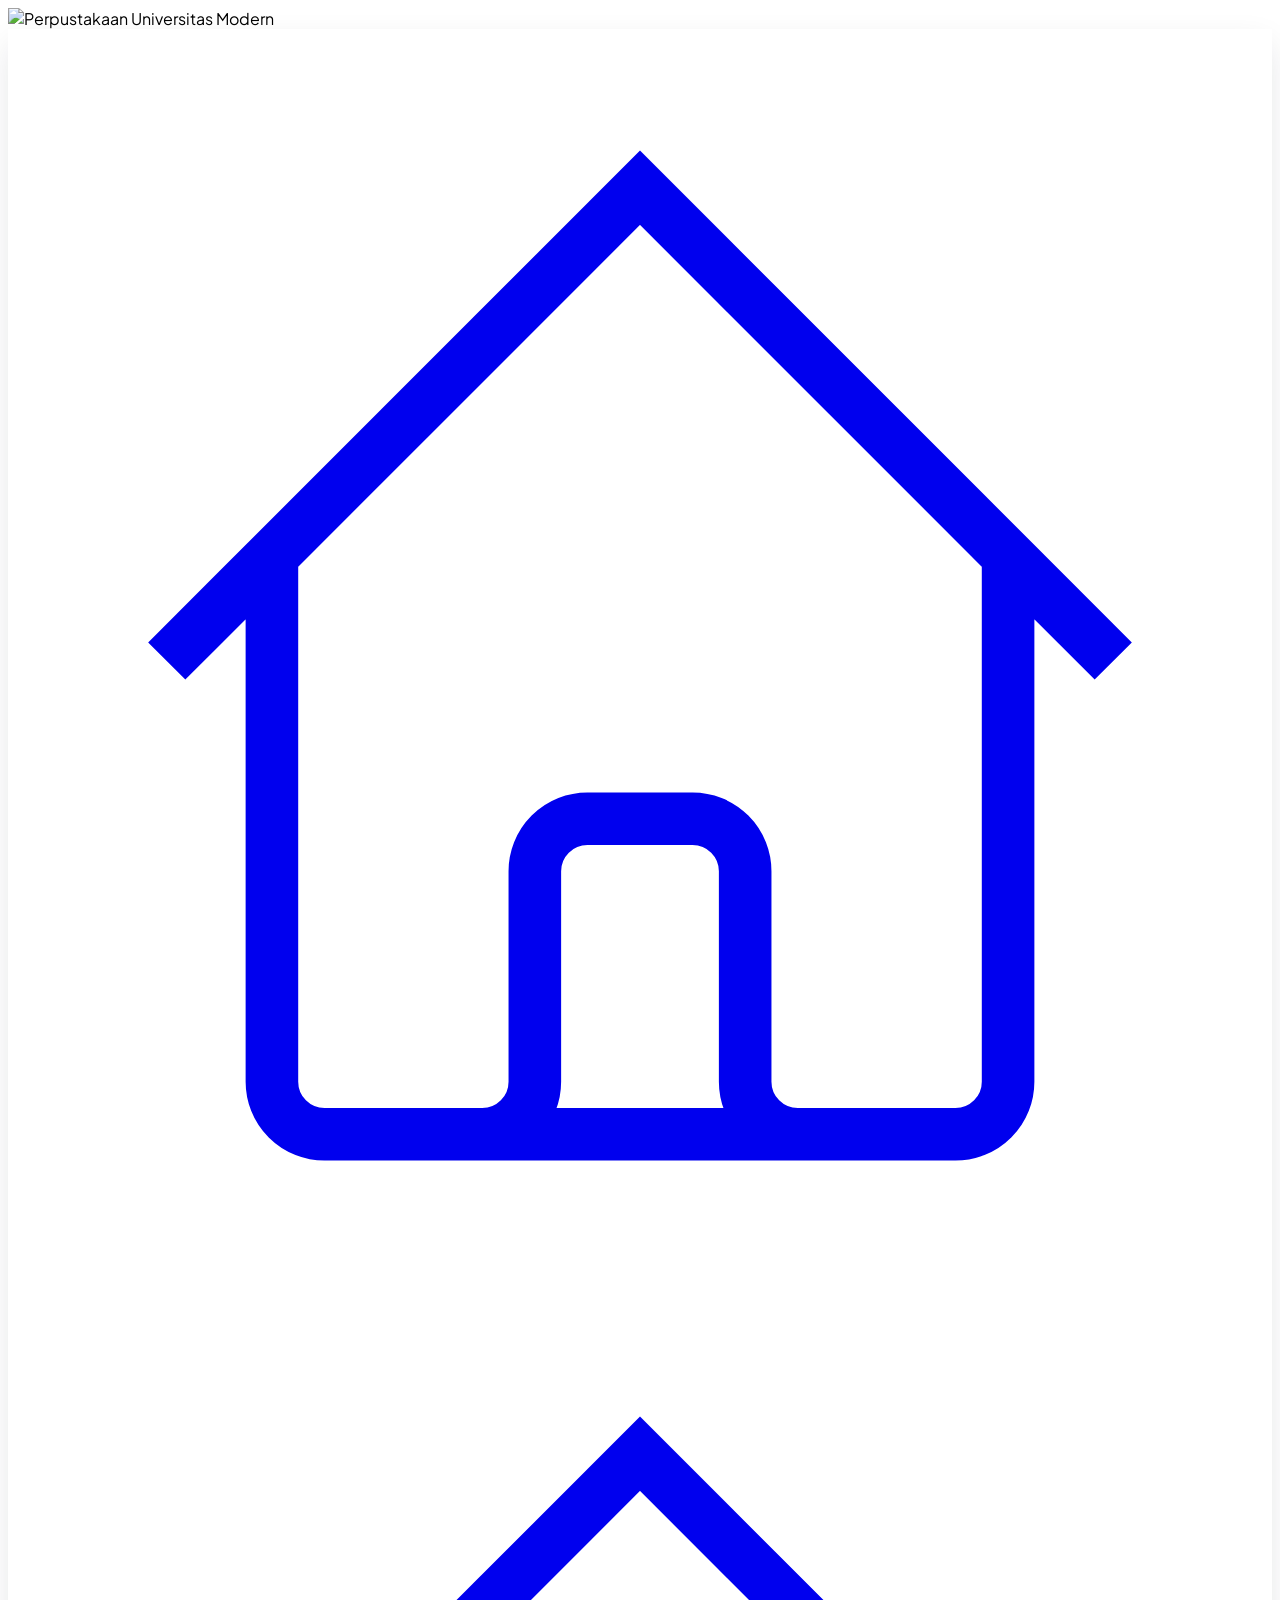
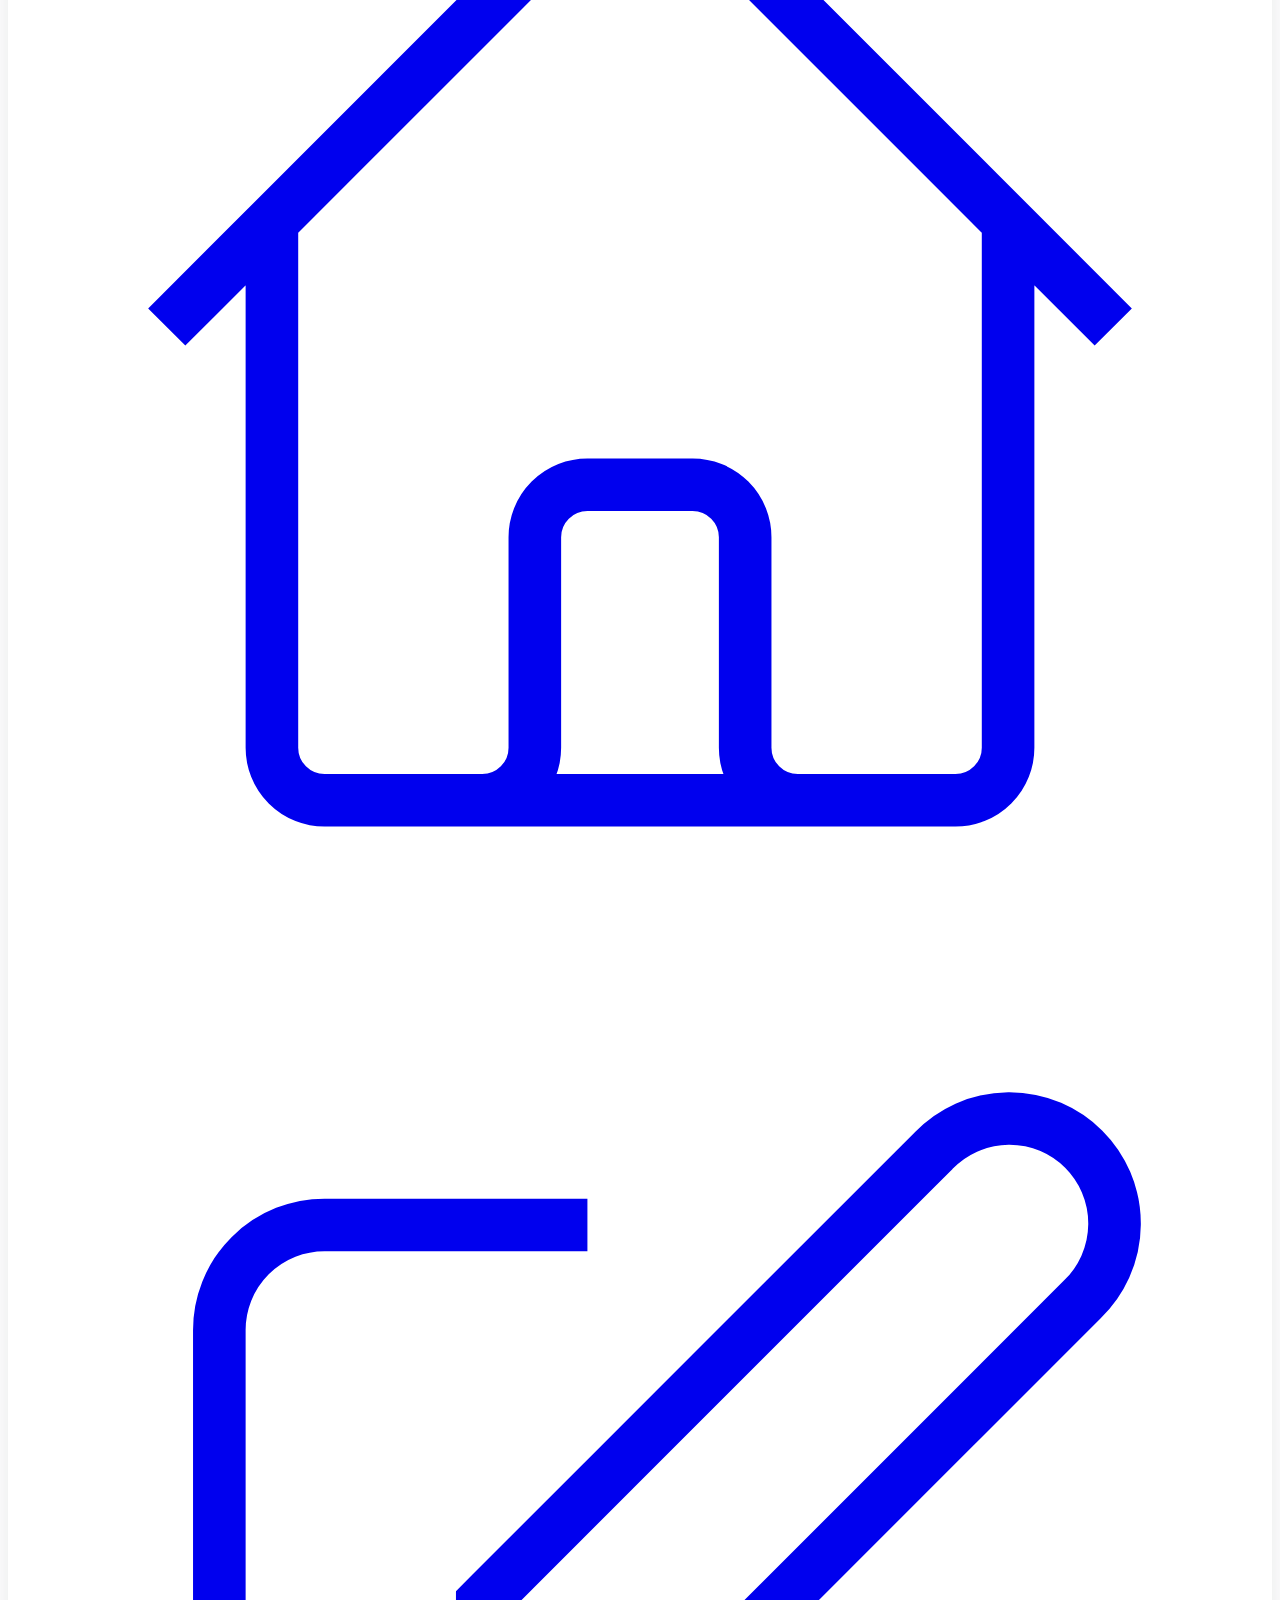
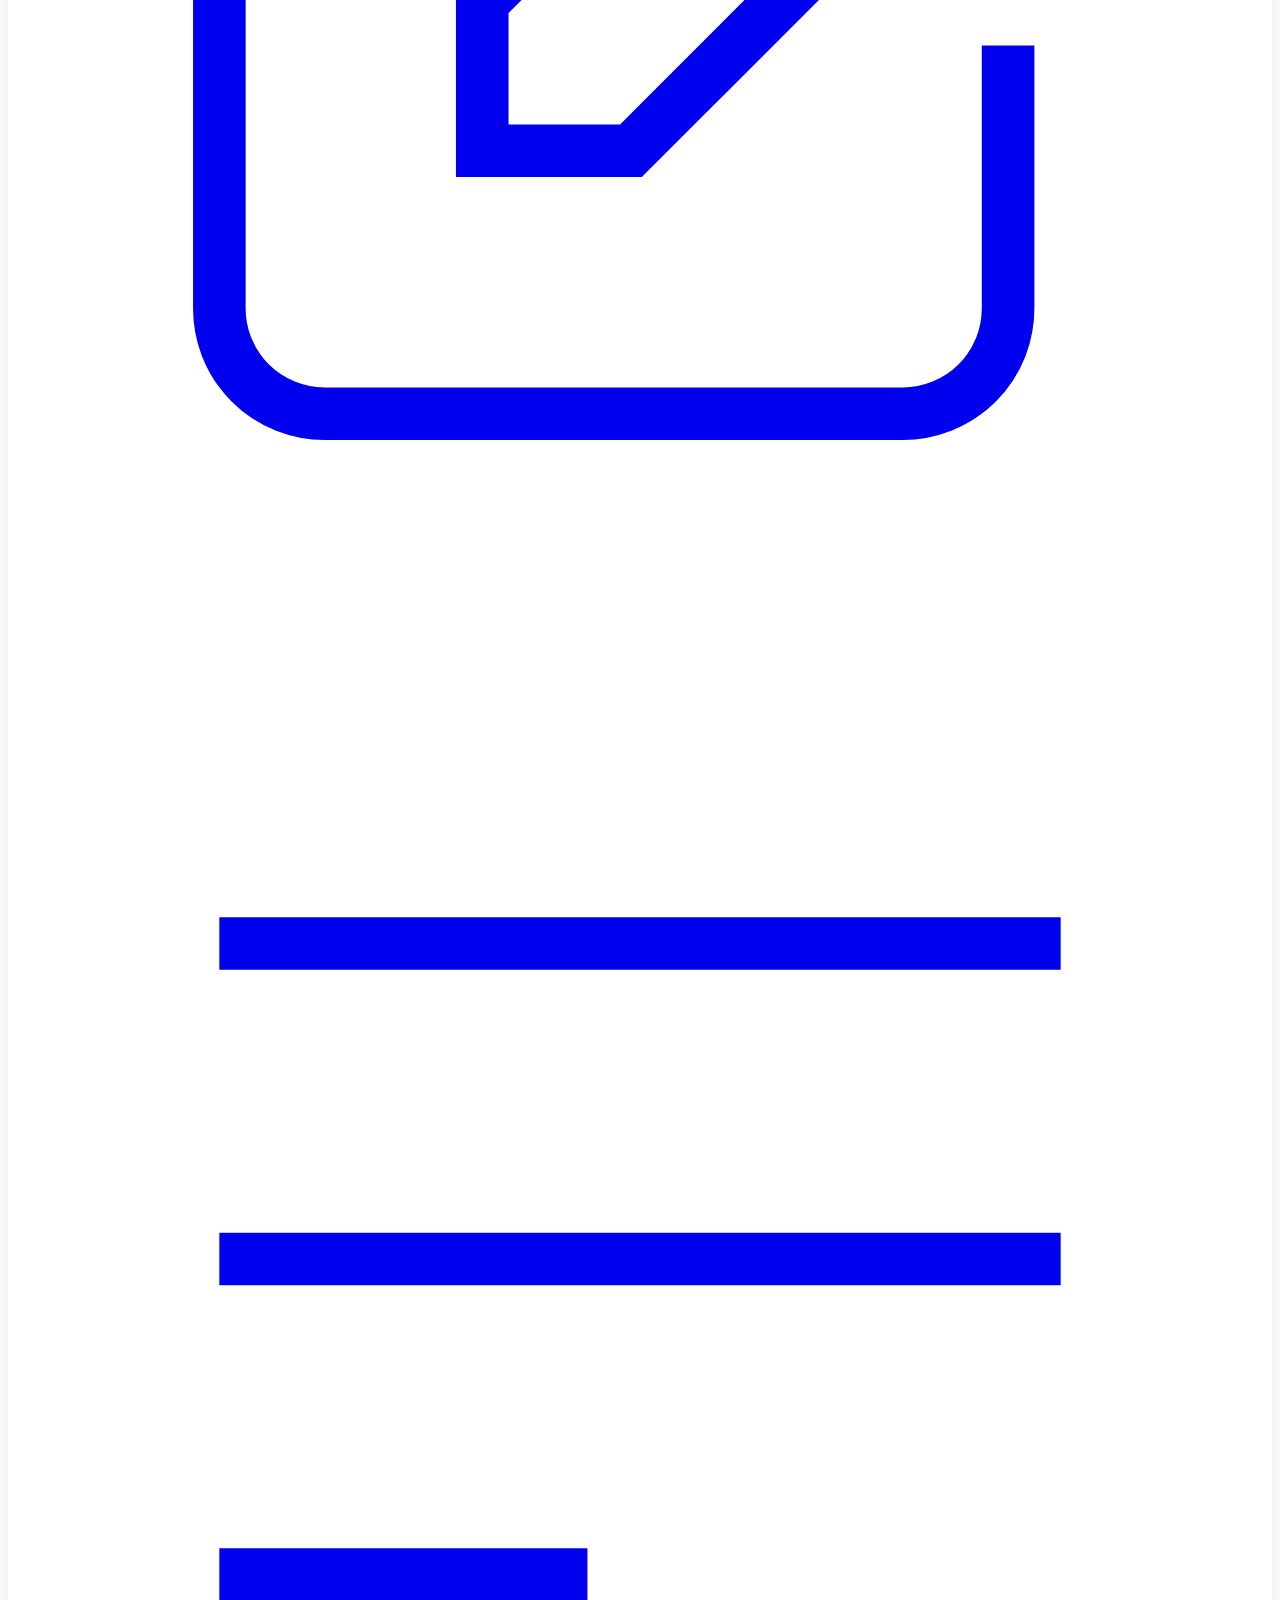
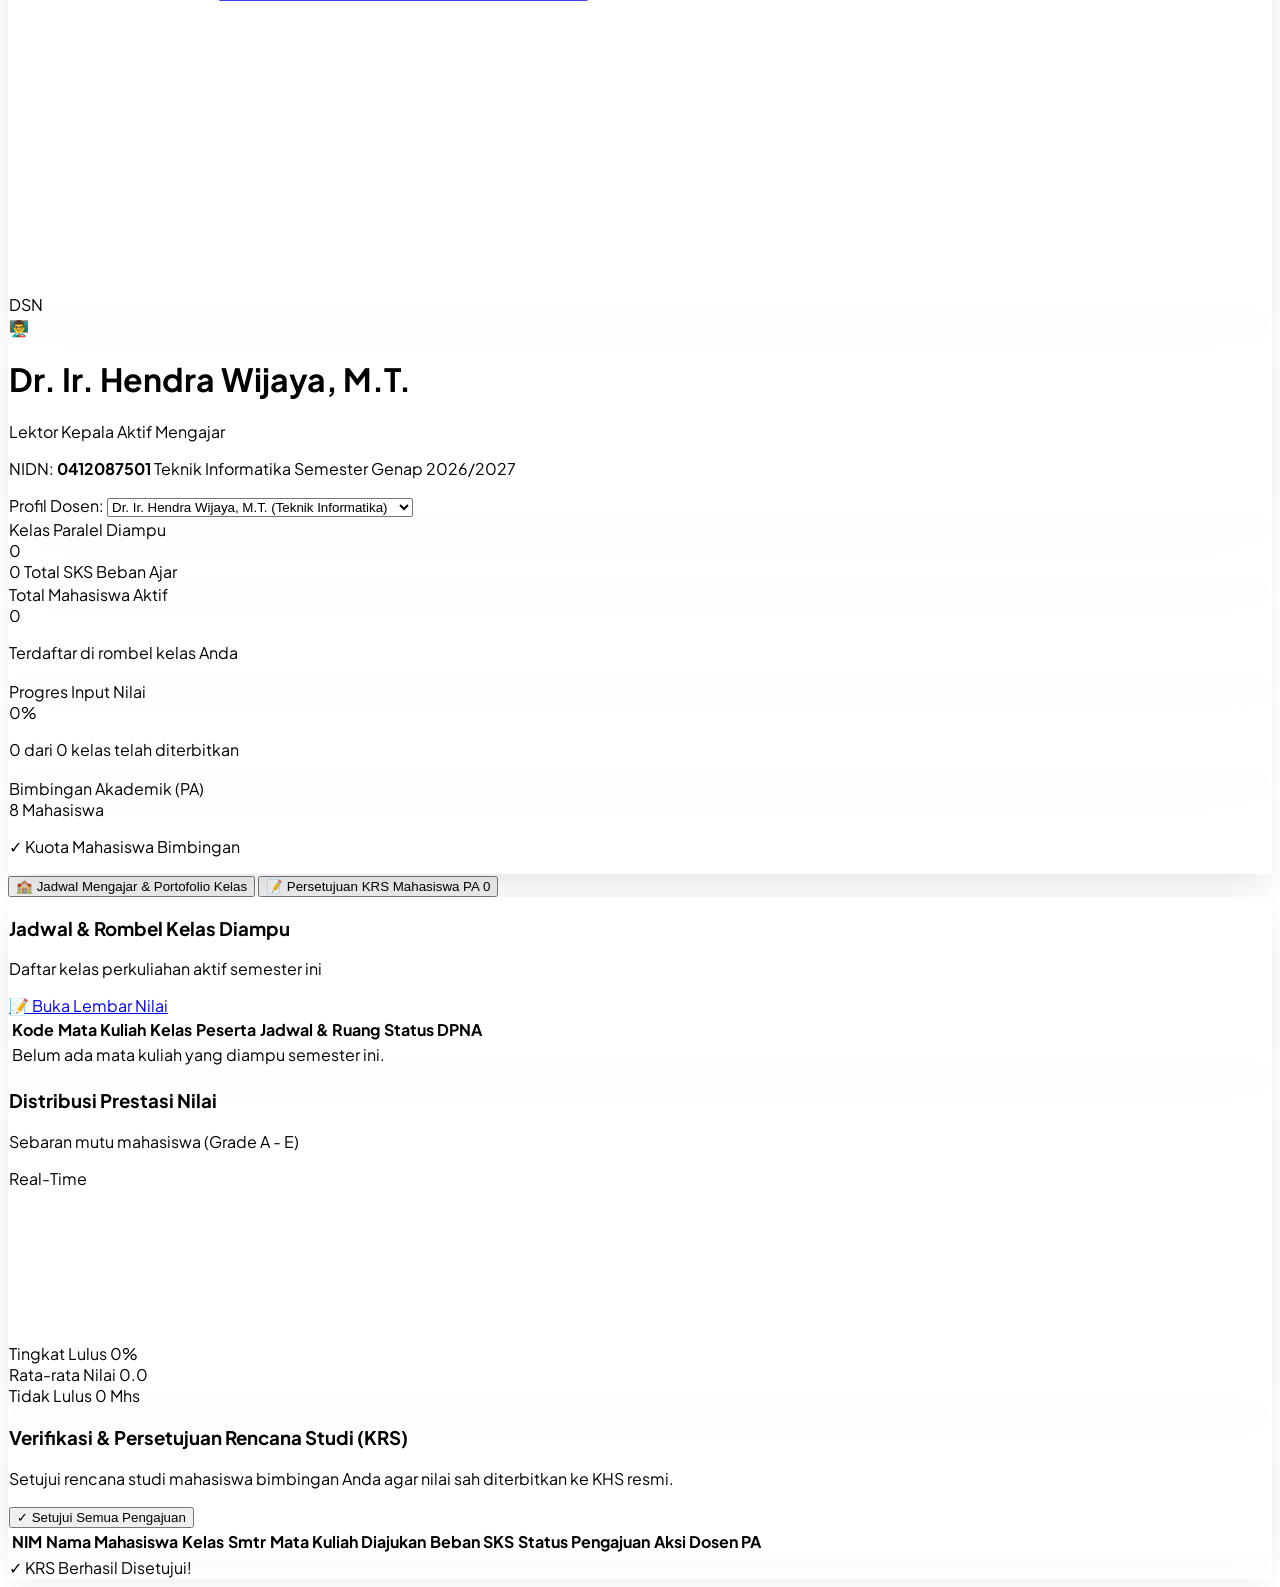
==== commit 4aab8984: "feat: finalize academic workflow, rombel classes, and khs grade calculation" ====
--- a/pages/dashboard-dosen.html
+++ b/pages/dashboard-dosen.html
@@ -3,29 +3,33 @@
 <head>
   <meta charset="utf-8">
   <meta content="width=device-width, initial-scale=1.0" name="viewport">
-  <title>Dashboard Dosen Pembimbing Akademik - SIAKAD</title>
-
-  <!-- Google Fonts & Tailwind CDN -->
+  <title>Dashboard Dosen & Portofolio Pengajaran - SIAKAD Enterprise</title>
+
+  <!-- Google Fonts: Plus Jakarta Sans -->
   <link rel="preconnect" href="https://fonts.googleapis.com">
   <link rel="preconnect" href="https://fonts.gstatic.com" crossorigin>
   <link href="https://fonts.googleapis.com/css2?family=Plus+Jakarta+Sans:wght@400;500;600;700;800&display=swap" rel="stylesheet">
+  
+  <!-- Tailwind CSS CDN -->
   <script src="https://cdn.tailwindcss.com?plugins=forms,container-queries"></script>
+  <!-- Chart.js CDN -->
+  <script src="https://cdn.jsdelivr.net/npm/chart.js"></script>
 
   <style>
     body { font-family: 'Plus Jakarta Sans', sans-serif; }
     .glass-acrylic {
-      background: rgba(255, 255, 255, 0.74);
-      backdrop-filter: blur(26px) saturate(160%);
-      -webkit-backdrop-filter: blur(26px) saturate(160%);
+      background: rgba(255, 255, 255, 0.78);
+      backdrop-filter: blur(24px) saturate(160%);
+      -webkit-backdrop-filter: blur(24px) saturate(160%);
       border: 1.5px solid rgba(255, 255, 255, 0.88);
-      box-shadow: 0 16px 36px -8px rgba(15, 23, 42, 0.08);
+      box-shadow: 0 16px 36px -8px rgba(15, 23, 42, 0.12);
     }
     .glass-sidebar {
-      background: rgba(255, 255, 255, 0.70);
+      background: rgba(255, 255, 255, 0.72);
       backdrop-filter: blur(28px);
       -webkit-backdrop-filter: blur(28px);
       border: 1.5px solid rgba(255, 255, 255, 0.85);
-      box-shadow: 0 12px 36px -4px rgba(15, 23, 42, 0.08);
+      box-shadow: 0 12px 32px -4px rgba(15, 23, 42, 0.12);
     }
     .custom-scrollbar::-webkit-scrollbar { width: 6px; height: 6px; }
     .custom-scrollbar::-webkit-scrollbar-thumb {
@@ -34,385 +38,528 @@
     }
   </style>
 </head>
-<body class="font-sans antialiased text-slate-800 relative min-h-screen overflow-x-hidden select-none bg-slate-100">
-
-  <!-- Background Wallpaper Kaca Perpustakaan -->
-  <div class="fixed inset-0 z-0 pointer-events-none overflow-hidden">
-    <img alt="Perpustakaan Universitas Modern" class="w-full h-full object-cover filter blur-[6px] scale-105 brightness-[1.02]" 
+<body class="font-sans antialiased text-slate-800 relative min-h-screen overflow-x-hidden select-none bg-slate-900">
+
+  <!-- Background Wallpaper Kaca Perpustakaan (Dengan Overlay Mewah Sesuai Portal) -->
+  <div class="fixed inset-0 pointer-events-none -z-10 overflow-hidden">
+    <img alt="Perpustakaan Universitas Modern" class="w-full h-full object-cover scale-105 filter blur-[2px] brightness-[0.92] contrast-[1.05]" 
          src="https://images.unsplash.com/photo-1521587760476-6c12a4b040da?q=80&w=1920&auto=format&fit=crop">
-    <div class="absolute inset-0 bg-white/20 backdrop-brightness-105"></div>
+    <div class="absolute inset-0 bg-gradient-to-tr from-slate-900/60 via-sky-950/40 to-slate-800/50"></div>
   </div>
 
-  <div class="relative z-10 flex min-h-screen p-4 lg:p-6 gap-5 max-w-[1680px] mx-auto">
+  <div class="relative z-10 flex min-h-screen p-4 lg:p-6 gap-6 max-w-[1720px] mx-auto">
     
     <!-- Dock Navigasi Kiri Dosen -->
     <aside class="w-[74px] shrink-0 sticky top-6 z-30">
       <div class="glass-sidebar rounded-[32px] py-6 px-3 flex flex-col items-center justify-between min-h-[calc(100vh-3rem)]">
-        <div class="flex flex-col items-center gap-7 w-full">
-          <button onclick="window.toggleAppSwitcher && toggleAppSwitcher()" class="w-11 h-11 rounded-2xl flex items-center justify-center text-slate-600 hover:text-[#0055A5] hover:bg-white/50 transition cursor-pointer" type="button" title="Pindah Modul / Peran">
-            <svg class="w-6 h-6" fill="none" stroke="currentColor" stroke-width="2" viewBox="0 0 24 24">
-              <rect height="7" rx="1.5" width="7" x="3" y="3"></rect>
-              <rect height="7" rx="1.5" width="7" x="14" y="3"></rect>
-              <rect height="7" rx="1.5" width="7" x="3" y="14"></rect>
-              <rect height="7" rx="1.5" width="7" x="14" y="14"></rect>
-            </svg>
-          </button>
+        <div class="flex flex-col items-center gap-6 w-full">
+          <!-- Tombol Home / Portal SSO -->
+          <a href="portal.html" class="w-11 h-11 rounded-2xl flex items-center justify-center text-slate-600 hover:text-[#0055A5] hover:bg-white/60 transition cursor-pointer" title="Kembali ke Portal SSO">
+            <svg class="w-6 h-6 stroke-[2]" fill="none" stroke="currentColor" viewBox="0 0 24 24"><path d="M3 12l2-2m0 0l7-7 7 7M5 10v10a1 1 0 001 1h3m10-11l2 2m-2-2v10a1 1 0 01-1 1h-3m-6 0a1 1 0 001-1v-4a1 1 0 011-1h2a1 1 0 011 1v4a1 1 0 001 1m-6 0h6"></path></svg>
+          </a>
           
           <div class="w-8 h-[1px] bg-slate-300/60"></div>
           
-          <nav class="flex flex-col items-center gap-3.5 w-full">
-            <a href="dashboard-dosen.html" class="w-12 h-12 rounded-2xl flex items-center justify-center bg-[#0055A5] text-white shadow-md shadow-[#0055A5]/30 ring-4 ring-[#0055A5]/20" title="Dashboard Dosen PA">
-              <svg class="w-6 h-6 stroke-[2.2]" fill="none" stroke="currentColor" viewBox="0 0 24 24"><path d="M3 12l2-2m0 0l7-7 7 7M5 10v10a1 1 0 001 1h3m10-11l2 2m-2-2v10a1 1 0 01-1 1h-3m-6 0a1 1 0 001-1v-4a1 1 0 011-1h2a1 1 0 011 1v4a1 1 0 001 1m-6 0h6"></path></svg>
+          <nav class="flex flex-col items-center gap-3 w-full">
+            <a href="dashboard-dosen.html" class="w-12 h-12 rounded-2xl flex items-center justify-center bg-[#0055A5] text-white shadow-md shadow-[#0055A5]/30 ring-4 ring-[#0055A5]/20" title="Dashboard Utama Dosen">
+              <svg class="w-6 h-6 stroke-[2]" fill="none" stroke="currentColor" viewBox="0 0 24 24"><path d="M3 12l2-2m0 0l7-7 7 7M5 10v10a1 1 0 001 1h3m10-11l2 2m-2-2v10a1 1 0 01-1 1h-3m-6 0a1 1 0 001-1v-4a1 1 0 011-1h2a1 1 0 011 1v4a1 1 0 001 1m-6 0h6"></path></svg>
             </a>
-            
-            <a href="nilai-dosen.html" class="w-12 h-12 rounded-2xl flex items-center justify-center text-slate-500 hover:text-slate-800 hover:bg-white/60 transition" title="Input Nilai DPNA">
-              <svg class="w-6 h-6 stroke-[2]" fill="none" stroke="currentColor" viewBox="0 0 24 24"><path d="M9 5H7a2 2 0 00-2 2v12a2 2 0 002 2h10a2 2 0 002-2V7a2 2 0 00-2-2h-2M9 5a2 2 0 002 2h2a2 2 0 002-2M9 5a2 2 0 012-2h2a2 2 0 012 2m-3 7h3m-3 4h3m-6-4h.01M9 16h.01"></path></svg>
+            <a href="nilai-dosen.html" class="w-12 h-12 rounded-2xl flex items-center justify-center text-slate-500 hover:text-slate-800 hover:bg-white/60 transition" title="Lembar Input Nilai (DPNA)">
+              <svg class="w-6 h-6 stroke-[2]" fill="none" stroke="currentColor" viewBox="0 0 24 24"><path d="M11 5H6a2 2 0 00-2 2v11a2 2 0 002 2h11a2 2 0 002-2v-5m-1.414-9.414a2 2 0 112.828 2.828L11.828 15H9v-2.828l8.586-8.586z"></path></svg>
             </a>
-
-            <a href="portal.html" class="w-12 h-12 rounded-2xl flex items-center justify-center text-slate-500 hover:text-slate-800 hover:bg-white/60 transition" title="Kembali ke Portal Modul">
+            <a href="portal.html" class="w-12 h-12 rounded-2xl flex items-center justify-center text-slate-500 hover:text-slate-800 hover:bg-white/60 transition" title="Menu Modul">
               <svg class="w-6 h-6 stroke-[2]" fill="none" stroke="currentColor" viewBox="0 0 24 24"><path d="M4 6h16M4 12h16M4 18h7"></path></svg>
             </a>
           </nav>
         </div>
-        <div id="dosenAvatarDock" class="w-11 h-11 rounded-2xl bg-amber-500 text-white font-bold text-sm flex items-center justify-center shadow-sm">HW</div>
+        <div class="w-11 h-11 rounded-2xl bg-indigo-700 text-white font-black text-xs flex items-center justify-center shadow-sm tracking-wider">DSN</div>
       </div>
     </aside>
 
-    <!-- Main Content -->
+    <!-- Workspace Utama Dashboard Dosen -->
     <main class="flex-1 flex flex-col gap-6 pb-12">
-      <!-- Header -->
-      <section class="glass-acrylic rounded-[28px] p-6 lg:p-7 flex flex-col md:flex-row md:items-center justify-between gap-4">
-        <div>
-          <div class="flex items-center gap-3">
-            <h1 class="text-2xl lg:text-[26px] font-extrabold text-[#0F172A] tracking-tight">Portal Dosen Pembimbing Akademik</h1>
-            <span class="inline-flex items-center gap-1.5 px-3 py-1 rounded-full text-xs font-semibold bg-amber-100 text-amber-800 border border-amber-300">
-              Akun Dosen PA
-            </span>
+      
+      <!-- Header Banner Profil Dosen -->
+      <header class="glass-acrylic rounded-[28px] p-6 lg:p-7 flex flex-col md:flex-row md:items-center justify-between gap-5">
+        <div class="flex items-center gap-4">
+          <div id="dosenAvatar" class="w-16 h-16 rounded-2xl bg-indigo-600 text-white flex items-center justify-center font-black text-2xl shadow-md shrink-0">
+            👨‍🏫
           </div>
-          <p id="dosenSubHeader" class="text-xs text-slate-600 mt-1 font-medium">
-            Dr. Ir. Hendra Wijaya, M.T. • NIDN: 0412087501 • Prodi Teknik Informatika
-          </p>
-        </div>
-
-        <div class="flex items-center gap-2">
-          <a href="nilai-dosen.html" class="px-4 py-2.5 rounded-xl bg-[#0055A5] hover:bg-[#004382] text-white text-xs font-bold transition flex items-center gap-2 shadow-sm">
-            <span>📝 Buka Lembar Penilaian (DPNA) &rarr;</span>
-          </a>
+          <div>
+            <div class="flex items-center gap-2.5 flex-wrap">
+              <h1 id="dosenNamaHeader" class="text-2xl font-black text-slate-900 tracking-tight">Memuat Data Dosen...</h1>
+              <span id="dosenJabatanBadge" class="px-3 py-0.5 rounded-full text-xs font-black bg-indigo-100 text-indigo-800 border border-indigo-300">
+                Lektor Kepala
+              </span>
+              <span class="px-3 py-0.5 rounded-full text-xs font-bold bg-emerald-100 text-emerald-800 border border-emerald-300">
+                Aktif Mengajar
+              </span>
+            </div>
+            <p class="text-xs text-slate-600 font-semibold mt-1 flex items-center gap-2 flex-wrap">
+              <span>NIDN: <strong id="dosenNidnHeader" class="font-mono text-[#0055A5] font-bold">-</strong></span>
+              <span class="w-1 h-1 rounded-full bg-slate-400"></span>
+              <span id="dosenHomebaseHeader">Teknik Informatika</span>
+              <span class="w-1 h-1 rounded-full bg-slate-400"></span>
+              <span>Semester Genap 2026/2027</span>
+            </p>
+          </div>
+        </div>
+
+        <!-- Pemilih Dosen Switcher -->
+        <div class="flex items-center gap-2 bg-white/90 border border-slate-200 rounded-2xl p-2.5 shadow-xs">
+          <span class="text-[11px] font-extrabold text-slate-500 uppercase ml-2">Profil Dosen:</span>
+          <select id="selectDosenSwitcher" onchange="gantiDosenAktif(this.value)" class="text-xs font-bold text-[#0055A5] bg-transparent border-none focus:ring-0 cursor-pointer">
+          </select>
+        </div>
+      </header>
+
+      <!-- KPI Summary Cards -->
+      <section class="grid grid-cols-1 sm:grid-cols-2 lg:grid-cols-4 gap-5">
+        <div class="glass-acrylic rounded-[24px] p-6 flex flex-col justify-between">
+          <span class="text-[11px] font-extrabold text-slate-500 uppercase tracking-wider">Kelas Paralel Diampu</span>
+          <div id="kpiTotalKelas" class="text-4xl font-black text-slate-900 my-2">0</div>
+          <div id="kpiTotalSks" class="text-[11px] text-[#0055A5] font-bold">0 Total SKS Beban Ajar</div>
+        </div>
+        <div class="glass-acrylic rounded-[24px] p-6 flex flex-col justify-between">
+          <span class="text-[11px] font-extrabold text-slate-500 uppercase tracking-wider">Total Mahasiswa Aktif</span>
+          <div id="kpiTotalMahasiswa" class="text-4xl font-black text-indigo-700 my-2">0</div>
+          <p class="text-[11px] text-slate-500 font-medium">Terdaftar di rombel kelas Anda</p>
+        </div>
+        <div class="glass-acrylic rounded-[24px] p-6 flex flex-col justify-between">
+          <span class="text-[11px] font-extrabold text-slate-500 uppercase tracking-wider">Progres Input Nilai</span>
+          <div id="kpiProgressNilai" class="text-4xl font-black text-emerald-600 my-2">0%</div>
+          <p id="kpiDetailNilai" class="text-[11px] text-slate-500 font-medium">0 dari 0 kelas telah diterbitkan</p>
+        </div>
+        <div class="glass-acrylic rounded-[24px] p-6 flex flex-col justify-between">
+          <span class="text-[11px] font-extrabold text-slate-500 uppercase tracking-wider">Bimbingan Akademik (PA)</span>
+          <div id="kpiKuotaPa" class="text-4xl font-black text-[#0055A5] my-2">0</div>
+          <p class="text-[11px] text-emerald-700 font-bold">✓ Kuota Mahasiswa Bimbingan</p>
         </div>
       </section>
 
-      <!-- 3 Kartu Ringkasan Dinamis -->
-      <section class="grid grid-cols-1 md:grid-cols-3 gap-5">
-        <div class="glass-acrylic rounded-[24px] p-5">
-          <span class="text-xs font-bold text-slate-500 uppercase">Total Mahasiswa Bimbingan</span>
-          <div id="statTotalBimbingan" class="text-3xl font-black text-slate-900 mt-2">0 Mahasiswa</div>
-          <p class="text-[11px] text-slate-500 mt-1">Terdaftar di pangkalan data BAAK</p>
-        </div>
-
-        <div class="glass-acrylic rounded-[24px] p-5">
-          <span class="text-xs font-bold text-slate-500 uppercase">Antrean Persetujuan KRS</span>
-          <div id="statKrsAntrean" class="text-3xl font-black text-amber-600 mt-2">0 Menunggu</div>
-          <p class="text-[11px] text-slate-500 mt-1">Mahasiswa yang mengajukan rencana studi</p>
-        </div>
-
-        <div class="glass-acrylic rounded-[24px] p-5">
-          <span class="text-xs font-bold text-slate-500 uppercase">IPK Rata-Rata Bimbingan</span>
-          <div id="statIpkBimbingan" class="text-3xl font-black text-emerald-600 mt-2">0.00</div>
-          <p class="text-[11px] text-slate-500 mt-1">Rata-rata kumulatif seluruh anak bimbingan</p>
-        </div>
-      </section>
-
-      <!-- Tabel Bimbingan Akademik Mahasiswa -->
-      <section class="glass-acrylic rounded-[24px] overflow-hidden flex flex-col space-y-4 p-6">
-        <div class="flex flex-col sm:flex-row sm:items-center justify-between gap-3 border-b border-white/50 pb-4">
-          <div>
-            <h2 class="text-base font-bold text-[#0F172A]">Daftar Mahasiswa Bimbingan Akademik (PA)</h2>
-            <p class="text-xs text-slate-500 font-medium mt-0.5">Pantau status KRS, beban SKS semester berjalan, dan capaian IPK</p>
+      <!-- Tab Navigasi Aktivitas Dosen -->
+      <div class="flex items-center gap-2.5 flex-wrap">
+        <button onclick="pindahTabDosen('mengajar')" id="tabBtn-mengajar" class="px-5 py-2.5 rounded-2xl font-bold text-xs transition cursor-pointer bg-[#0055A5] text-white shadow-sm">
+          🏫 Jadwal Mengajar &amp; Portofolio Kelas
+        </button>
+        <button onclick="pindahTabDosen('bimbingan')" id="tabBtn-bimbingan" class="px-5 py-2.5 rounded-2xl font-bold text-xs transition cursor-pointer bg-white/70 text-slate-700 hover:bg-white flex items-center gap-2">
+          <span>📝 Persetujuan KRS Mahasiswa PA</span>
+          <span id="badgePendingKrs" class="px-2 py-0.5 rounded-full text-[10px] bg-rose-500 text-white font-extrabold hidden">0</span>
+        </button>
+      </div>
+
+      <!-- ================= TAB 1: JADWAL & PORTOFOLIO KELAS ================= -->
+      <div id="tabContent-mengajar" class="space-y-6">
+        <section class="grid grid-cols-1 lg:grid-cols-12 gap-6">
+          <!-- Kolom Kiri: Jadwal Mengajar -->
+          <div class="lg:col-span-7 glass-acrylic rounded-[28px] p-6 flex flex-col justify-between space-y-4">
+            <div>
+              <div class="flex items-center justify-between border-b border-white/60 pb-3">
+                <div>
+                  <h3 class="text-base font-extrabold text-slate-900 tracking-tight">Jadwal &amp; Rombel Kelas Diampu</h3>
+                  <p class="text-xs text-slate-500 font-semibold mt-0.5">Daftar kelas perkuliahan aktif semester ini</p>
+                </div>
+                <a href="nilai-dosen.html" class="px-3.5 py-1.5 rounded-xl bg-[#0055A5] hover:bg-blue-800 text-white font-bold text-xs transition shadow-xs">
+                  📝 Buka Lembar Nilai
+                </a>
+              </div>
+
+              <div class="overflow-x-auto custom-scrollbar mt-4">
+                <table class="w-full text-left border-collapse text-xs">
+                  <thead>
+                    <tr class="border-b border-white/60 bg-white/50 text-slate-600 font-bold uppercase text-[11px]">
+                      <th class="py-3 px-3">Kode</th>
+                      <th class="py-3 px-4">Mata Kuliah</th>
+                      <th class="py-3 px-2 text-center">Kelas</th>
+                      <th class="py-3 px-2 text-center">Peserta</th>
+                      <th class="py-3 px-3">Jadwal &amp; Ruang</th>
+                      <th class="py-3 px-2 text-center">Status DPNA</th>
+                    </tr>
+                  </thead>
+                  <tbody id="tbodyKelasDosen" class="divide-y divide-white/50 font-medium text-slate-700">
+                  </tbody>
+                </table>
+              </div>
+            </div>
           </div>
-          
-          <!-- Filter & Search Input -->
-          <div class="flex items-center gap-3">
-            <div class="relative">
-              <input id="searchMhsBimbingan" type="text" oninput="filterMahasiswa(this.value)" placeholder="Cari Nama / NIM..." class="bg-white/80 border border-slate-300 rounded-xl px-3 py-1.5 pl-8 text-xs font-semibold focus:ring-[#0055A5] focus:border-[#0055A5]">
-              <svg class="w-3.5 h-3.5 text-slate-400 absolute left-2.5 top-2.5" fill="none" stroke="currentColor" viewBox="0 0 24 24"><circle cx="11" cy="11" r="8" stroke-width="2"></circle><path d="m21 21-4.3-4.3" stroke-width="2"></path></svg>
+
+          <!-- Kolom Kanan: Distribusi Nilai Mahasiswa -->
+          <div class="lg:col-span-5 glass-acrylic rounded-[28px] p-6 flex flex-col justify-between space-y-4">
+            <div>
+              <div class="flex items-center justify-between border-b border-white/60 pb-3">
+                <div>
+                  <h3 class="text-base font-extrabold text-slate-900 tracking-tight">Distribusi Prestasi Nilai</h3>
+                  <p class="text-xs text-slate-500 font-semibold mt-0.5">Sebaran mutu mahasiswa (Grade A - E)</p>
+                </div>
+                <span class="text-[11px] font-bold text-emerald-700 bg-emerald-50 px-2.5 py-1 rounded-xl border border-emerald-200">
+                  Real-Time
+                </span>
+              </div>
+
+              <div class="h-64 w-full flex items-center justify-center relative mt-4">
+                <canvas id="chartDistribusiNilai"></canvas>
+              </div>
             </div>
-            <select id="filterStatusKrs" onchange="filterStatus(this.value)" class="bg-white/80 border border-slate-300 rounded-xl px-3 py-1.5 text-xs font-bold text-[#0055A5] focus:ring-[#0055A5]">
-              <option value="ALL">Semua Status KRS</option>
-              <option value="menunggu">Perlu Validasi</option>
-              <option value="disetujui">Sudah Disetujui</option>
-              <option value="draft">Draft</option>
-            </select>
+
+            <div class="pt-3 border-t border-white/60 grid grid-cols-3 gap-2 text-center text-xs">
+              <div class="bg-white/60 rounded-xl p-2">
+                <span class="text-[10px] text-slate-500 font-bold block">Tingkat Lulus</span>
+                <span id="statRateLulus" class="text-sm font-black text-emerald-600">0%</span>
+              </div>
+              <div class="bg-white/60 rounded-xl p-2">
+                <span class="text-[10px] text-slate-500 font-bold block">Rata-rata Nilai</span>
+                <span id="statRataNilai" class="text-sm font-black text-[#0055A5]">0.0</span>
+              </div>
+              <div class="bg-white/60 rounded-xl p-2">
+                <span class="text-[10px] text-slate-500 font-bold block">Tidak Lulus</span>
+                <span id="statTidakLulus" class="text-sm font-black text-rose-600">0 Mhs</span>
+              </div>
+            </div>
           </div>
-        </div>
-
-        <div class="overflow-x-auto custom-scrollbar">
-          <table class="w-full text-left border-collapse text-xs lg:text-sm">
-            <thead>
-              <tr class="border-b border-white/60 bg-white/50 text-slate-600 font-bold uppercase text-[11px]">
-                <th class="py-3 px-4">NIM</th>
-                <th class="py-3 px-4">Nama Mahasiswa</th>
-                <th class="py-3 px-3 text-center">Batch</th>
-                <th class="py-3 px-3 text-center">Semester</th>
-                <th class="py-3 px-3 text-center">Beban SKS</th>
-                <th class="py-3 px-3 text-center">IPK Terkini</th>
-                <th class="py-3 px-4 text-center">Status KRS</th>
-                <th class="py-3 px-4 text-center">Aksi Dosen PA</th>
-              </tr>
-            </thead>
-            <tbody id="tbodyBimbingan" class="divide-y divide-white/50 font-medium text-slate-700">
-              <!-- Render baris oleh JavaScript -->
-            </tbody>
-          </table>
-        </div>
-      </section>
+        </section>
+      </div>
+
+      <!-- ================= TAB 2: PERSETUJUAN KRS MAHASISWA BIMBINGAN PA ================= -->
+      <div id="tabContent-bimbingan" class="hidden space-y-6">
+        <section class="glass-acrylic rounded-[28px] p-6 space-y-4">
+          <div class="flex flex-col sm:flex-row sm:items-center justify-between gap-3 border-b border-white/60 pb-4">
+            <div>
+              <h3 class="text-base font-extrabold text-slate-900 tracking-tight">Verifikasi &amp; Persetujuan Rencana Studi (KRS)</h3>
+              <p class="text-xs text-slate-500 font-semibold mt-0.5">
+                Setujui rencana studi mahasiswa bimbingan Anda agar nilai sah diterbitkan ke KHS resmi.
+              </p>
+            </div>
+            <button onclick="setujuiSemuaKrs()" class="px-4 py-2 rounded-xl bg-emerald-600 hover:bg-emerald-700 text-white font-bold text-xs transition flex items-center gap-2 shadow-xs cursor-pointer self-start sm:self-auto">
+              <span>✓ Setujui Semua Pengajuan</span>
+            </button>
+          </div>
+
+          <div class="overflow-x-auto custom-scrollbar">
+            <table class="w-full text-left border-collapse text-xs">
+              <thead>
+                <tr class="border-b border-white/60 bg-white/50 text-slate-600 font-bold uppercase text-[11px]">
+                  <th class="py-3 px-3">NIM</th>
+                  <th class="py-3 px-4">Nama Mahasiswa</th>
+                  <th class="py-3 px-2 text-center">Kelas</th>
+                  <th class="py-3 px-2 text-center">Smtr</th>
+                  <th class="py-3 px-3">Mata Kuliah Diajukan</th>
+                  <th class="py-3 px-2 text-center">Beban SKS</th>
+                  <th class="py-3 px-3 text-center">Status Pengajuan</th>
+                  <th class="py-3 px-3 text-center">Aksi Dosen PA</th>
+                </tr>
+              </thead>
+              <tbody id="tbodyBimbinganPa" class="divide-y divide-white/50 font-medium text-slate-700">
+              </tbody>
+            </table>
+          </div>
+        </section>
+      </div>
+
     </main>
   </div>
 
-  <!-- MODAL OVERLAY PERSETUJUAN KRS DINAMIS -->
-  <div id="modalApprovalConfirm" class="fixed inset-0 z-50 hidden flex items-center justify-center p-4 bg-slate-950/60 backdrop-blur-md select-none transition-all">
-    <div class="bg-white/95 backdrop-blur-2xl rounded-[30px] max-w-sm w-full p-6 shadow-2xl border border-white/80 text-center space-y-4 animate-in zoom-in-95 duration-150">
-      
-      <!-- Icon Status -->
-      <div class="w-16 h-16 rounded-3xl mx-auto flex items-center justify-center text-3xl shadow-inner bg-emerald-100 text-emerald-700 border border-emerald-200">
-        ✓
-      </div>
-
-      <!-- Teks Keterangan -->
-      <div>
-        <h3 class="text-lg font-black text-slate-900 tracking-tight">KRS Berhasil Disetujui!</h3>
-        <p class="text-xs text-slate-600 mt-1 font-medium leading-relaxed">
-          Rencana studi semester ini telah diverifikasi dan disahkan oleh Dosen Pembimbing Akademik.
-        </p>
-      </div>
-
-      <!-- Detail Box Dinamis -->
-      <div class="bg-slate-50 rounded-2xl p-3.5 border border-slate-200/80 text-left space-y-1.5 text-xs">
-        <div class="flex justify-between"><span class="text-slate-500">Mahasiswa:</span><strong id="modalMhsNama" class="text-slate-900">-</strong></div>
-        <div class="flex justify-between"><span class="text-slate-500">NIM:</span><strong id="modalMhsNim" class="text-slate-900 font-mono">-</strong></div>
-        <div class="flex justify-between"><span class="text-slate-500">Status Studi:</span><strong class="text-emerald-700 font-bold">KRS Sah &amp; Terbuka</strong></div>
-      </div>
-
-      <!-- Tombol Tutup -->
-      <div class="pt-2">
-        <button onclick="tutupModalApproval()" class="w-full py-3 rounded-2xl bg-[#0055A5] hover:bg-blue-800 text-white font-bold text-xs shadow-md shadow-blue-900/20 transition cursor-pointer">
-          Selesai &amp; Tutup
-        </button>
-      </div>
-
-    </div>
+  <!-- TOAST NOTIFIKASI -->
+  <div id="toastNotification" class="fixed bottom-6 right-6 z-50 hidden px-4 py-3 rounded-2xl glass-acrylic border border-white shadow-2xl flex items-center gap-3 text-xs font-bold text-slate-900 animate-in slide-in-from-bottom-5">
+    <span class="text-emerald-600 text-sm font-bold">✓</span>
+    <span id="toastMsg">KRS Berhasil Disetujui!</span>
   </div>
 
-  <!-- SCRIPT LOGIKA DASHBOARD DOSEN REAL-TIME -->
+  <!-- JAVASCRIPT ENGINE DASHBOARD DOSEN & PERSETUJUAN KRS -->
   <script>
+    const STORAGE_DOSEN = 'siakad_master_dosen_db';
+    const STORAGE_MATKUL = 'siakad_master_matkul_db';
     const STORAGE_MHS = 'siakad_master_mahasiswa_db';
-    const STORAGE_NILAI = 'siakad_db_nilai';
-    const STATUS_KEY = 'siakad_status_krs';
-    const ENROLLED_KEY = 'siakad_krs_enrolled_codes';
-    const STORAGE_ACTIVE_USER = 'siakad_active_user';
-
-    let daftarBimbingan = [];
-    let filterKeyword = '';
-    let filterStatusKrsVal = 'ALL';
-
-    function inisialisasiDashboardDosen() {
-      // 1. Sinkronisasi Data Profil Dosen
-      try {
-        const activeUser = JSON.parse(localStorage.getItem(STORAGE_ACTIVE_USER) || 'null');
-        if (activeUser && activeUser.role === 'dosen') {
-          const subEl = document.getElementById('dosenSubHeader');
-          if (subEl) {
-            subEl.innerText = `${activeUser.nama || 'Dr. Ir. Hendra Wijaya, M.T.'} • NIDN: ${activeUser.nidn || '0412087501'} • Homebase: ${activeUser.homebase || 'Teknik Informatika'}`;
-          }
-          const inisial = (activeUser.nama || 'HW').split(' ').map(n => n[0]).slice(0, 2).join('').toUpperCase();
-          const dockEl = document.getElementById('dosenAvatarDock');
-          if (dockEl) dockEl.innerText = inisial;
-        }
-      } catch (e) { console.error(e); }
-
-      // 2. Ambil Semua Mahasiswa dari Database BAAK
-      const allMhs = JSON.parse(localStorage.getItem(STORAGE_MHS) || '[]');
-      
-      // Ambil mahasiswa prodi Teknik Informatika (atau semua mahasiswa jika belum ada pembagian)
-      daftarBimbingan = allMhs.filter(m => m.prodi === 'TI' || !m.prodi);
-
-      // Jika memori masih kosong, buat dummy awal (Ahmad Fauzi)
-      if (daftarBimbingan.length === 0) {
-        daftarBimbingan = [
-          { nim: '220101001', nama: 'Ahmad Fauzi', prodi: 'TI', prodiNama: 'Teknik Informatika', batch: '2023', semester: 4, status: 'Aktif', ukt: 'Lunas' }
+    const STORAGE_DB_NILAI = 'siakad_db_nilai';
+    const STORAGE_ENROLLED = 'siakad_krs_enrolled_codes';
+
+    let listDosen = [];
+    let listMatkul = [];
+    let listMhs = [];
+    let dbNilai = [];
+    let currentDosen = null;
+    let chartNilaiInstance = null;
+
+    function initDashboardDosen() {
+      listDosen = JSON.parse(localStorage.getItem(STORAGE_DOSEN) || '[]');
+      listMatkul = JSON.parse(localStorage.getItem(STORAGE_MATKUL) || '[]');
+      listMhs = JSON.parse(localStorage.getItem(STORAGE_MHS) || '[]');
+      dbNilai = JSON.parse(localStorage.getItem(STORAGE_DB_NILAI) || '[]');
+
+      if (listDosen.length === 0) {
+        listDosen = [
+          { nidn: '0412087501', nama: 'Dr. Ir. Hendra Wijaya, M.T.', homebase: 'Teknik Informatika', jabatan: 'Lektor Kepala', status: 'Aktif Mengajar', kuotaPa: '8 Mahasiswa' },
+          { nidn: '0420048102', nama: 'Dr. Aris Subagyo, M.T.', homebase: 'Teknik Informatika', jabatan: 'Lektor', status: 'Aktif Mengajar', kuotaPa: '6 Mahasiswa' },
+          { nidn: '0403116801', nama: 'Prof. Dr. Ir. Hendra Kusuma', homebase: 'Teknik Informatika', jabatan: 'Guru Besar', status: 'Aktif Mengajar', kuotaPa: '10 Mahasiswa' },
+          { nidn: '0418058603', nama: 'Ferry Sandi, S.T., M.Sc.', homebase: 'Teknik Informatika', jabatan: 'Asisten Ahli', status: 'Aktif Mengajar', kuotaPa: '5 Mahasiswa' }
         ];
       }
 
-      renderTable();
-      renderKpi();
-    }
-
-    function renderKpi() {
-      // Total Bimbingan
-      document.getElementById('statTotalBimbingan').innerText = `${daftarBimbingan.length} Mahasiswa`;
-
-      // Hitung Antrean Menunggu
-      let antrean = 0;
-      let totalIpk = 0;
-      let countWithIpk = 0;
-
-      daftarBimbingan.forEach(m => {
-        const st = getMahasiswaKrsStatus(m.nim);
-        if (st === 'menunggu') antrean++;
-
-        const ipk = getMahasiswaIpk(m.nim);
-        if (parseFloat(ipk) > 0) {
-          totalIpk += parseFloat(ipk);
-          countWithIpk++;
+      const select = document.getElementById('selectDosenSwitcher');
+      select.innerHTML = '';
+      listDosen.forEach(d => {
+        const opt = document.createElement('option');
+        opt.value = d.nidn;
+        opt.innerText = `${d.nama} (${d.homebase})`;
+        select.appendChild(opt);
+      });
+
+      currentDosen = listDosen[0];
+      muatDataDosen();
+    }
+
+    function pindahTabDosen(namaTab) {
+      document.getElementById('tabContent-mengajar').classList.toggle('hidden', namaTab !== 'mengajar');
+      document.getElementById('tabContent-bimbingan').classList.toggle('hidden', namaTab !== 'bimbingan');
+
+      const btnMengajar = document.getElementById('tabBtn-mengajar');
+      const btnBimbingan = document.getElementById('tabBtn-bimbingan');
+
+      if (namaTab === 'mengajar') {
+        btnMengajar.className = 'px-5 py-2.5 rounded-2xl font-bold text-xs transition cursor-pointer bg-[#0055A5] text-white shadow-sm';
+        btnBimbingan.className = 'px-5 py-2.5 rounded-2xl font-bold text-xs transition cursor-pointer bg-white/70 text-slate-700 hover:bg-white flex items-center gap-2';
+      } else {
+        btnMengajar.className = 'px-5 py-2.5 rounded-2xl font-bold text-xs transition cursor-pointer bg-white/70 text-slate-700 hover:bg-white';
+        btnBimbingan.className = 'px-5 py-2.5 rounded-2xl font-bold text-xs transition cursor-pointer bg-[#0055A5] text-white shadow-sm flex items-center gap-2';
+        muatTabelBimbinganPa();
+      }
+    }
+
+    function gantiDosenAktif(nidn) {
+      currentDosen = listDosen.find(d => d.nidn === nidn) || listDosen[0];
+      muatDataDosen();
+    }
+
+    function muatDataDosen() {
+      if (!currentDosen) return;
+
+      document.getElementById('dosenNamaHeader').innerText = currentDosen.nama;
+      document.getElementById('dosenNidnHeader').innerText = currentDosen.nidn;
+      document.getElementById('dosenHomebaseHeader').innerText = currentDosen.homebase;
+      document.getElementById('dosenJabatanBadge').innerText = currentDosen.jabatan || 'Lektor';
+      document.getElementById('kpiKuotaPa').innerText = currentDosen.kuotaPa || '8';
+
+      const matkulDiampu = listMatkul.filter(m => m.dosen === currentDosen.nama);
+
+      let totalSks = 0;
+      let totalMhsDiampu = 0;
+      let kelasSudahDinilai = 0;
+
+      const tbody = document.getElementById('tbodyKelasDosen');
+      tbody.innerHTML = '';
+
+      if (matkulDiampu.length === 0) {
+        tbody.innerHTML = `<tr><td colspan="6" class="py-8 text-center text-slate-400 font-semibold">Belum ada mata kuliah yang diampu semester ini.</td></tr>`;
+      } else {
+        matkulDiampu.forEach(m => {
+          totalSks += Number(m.sks) || 3;
+          const kelasLabel = m.kelas || 'Kelas A';
+
+          const peserta = listMhs.filter(mhs => {
+            const enrolled = JSON.parse(localStorage.getItem(`${STORAGE_ENROLLED}_${mhs.nim}`) || '[]');
+            return enrolled.includes(m.kode) && (mhs.kelas || 'Kelas A') === kelasLabel;
+          });
+
+          totalMhsDiampu += peserta.length;
+
+          const nilaiAda = dbNilai.some(n => n.kode === m.kode && (n.kelas || 'Kelas A') === kelasLabel && n.terbit);
+          if (nilaiAda) kelasSudahDinilai++;
+
+          const badgeStatus = nilaiAda
+            ? '<span class="px-2.5 py-0.5 rounded-full text-[10px] font-bold bg-emerald-100 text-emerald-800 border border-emerald-300">✓ Terbit</span>'
+            : '<span class="px-2.5 py-0.5 rounded-full text-[10px] font-bold bg-amber-100 text-amber-800 border border-amber-300">⏳ Draft</span>';
+
+          const badgeKelasColor = kelasLabel === 'Kelas A' 
+            ? 'bg-indigo-50 text-indigo-700 border-indigo-200' 
+            : (kelasLabel === 'Kelas B' ? 'bg-amber-50 text-amber-700 border-amber-200' : 'bg-purple-50 text-purple-700 border-purple-200');
+
+          const tr = document.createElement('tr');
+          tr.className = 'hover:bg-white/40 transition';
+          tr.innerHTML = `
+            <td class="py-3 px-3 font-mono font-bold text-[#0055A5]">${m.kode}</td>
+            <td class="py-3 px-4 font-bold text-slate-900">${m.nama}</td>
+            <td class="py-3 px-2 text-center">
+              <span class="px-2 py-0.5 rounded text-[10px] font-bold border ${badgeKelasColor}">${kelasLabel}</span>
+            </td>
+            <td class="py-3 px-2 text-center font-bold text-slate-700">${peserta.length} Mhs</td>
+            <td class="py-3 px-3 text-slate-600">
+              <div class="font-semibold text-slate-800">${m.jadwal || '-'}</div>
+              <span class="text-[10px] text-slate-400 font-bold">${m.ruang || 'Lab'}</span>
+            </td>
+            <td class="py-3 px-2 text-center">${badgeStatus}</td>
+          `;
+          tbody.appendChild(tr);
+        });
+      }
+
+      document.getElementById('kpiTotalKelas').innerText = matkulDiampu.length;
+      document.getElementById('kpiTotalSks').innerText = `${totalSks} Total SKS Beban Ajar`;
+      document.getElementById('kpiTotalMahasiswa').innerText = totalMhsDiampu;
+
+      const progress = matkulDiampu.length > 0 ? Math.round((kelasSudahDinilai / matkulDiampu.length) * 100) : 0;
+      document.getElementById('kpiProgressNilai').innerText = `${progress}%`;
+      document.getElementById('kpiDetailNilai').innerText = `${kelasSudahDinilai} dari ${matkulDiampu.length} kelas telah diterbitkan`;
+
+      renderChartNilaiDosen(matkulDiampu);
+      muatTabelBimbinganPa();
+    }
+
+    // ================= LOGIKA PERSETUJUAN KRS MAHASISWA PA =================
+    function muatTabelBimbinganPa() {
+      const tbody = document.getElementById('tbodyBimbinganPa');
+      tbody.innerHTML = '';
+
+      let countPending = 0;
+
+      listMhs.forEach(mhs => {
+        const enrolled = JSON.parse(localStorage.getItem(`${STORAGE_ENROLLED}_${mhs.nim}`) || '[]');
+        const statusKrs = localStorage.getItem(`siakad_status_krs_${mhs.nim}`) || (enrolled.length > 0 ? 'MENUNGGU_PERSETUJUAN' : 'BELUM_KRS');
+
+        if (statusKrs === 'MENUNGGU_PERSETUJUAN') countPending++;
+
+        // Hitung total SKS yang diajukan mahasiswa ini
+        let totalSks = 0;
+        let daftarNamaMatkul = [];
+        enrolled.forEach(cKode => {
+          const mk = listMatkul.find(m => m.kode === cKode);
+          if (mk) {
+            totalSks += Number(mk.sks) || 3;
+            daftarNamaMatkul.push(mk.nama);
+          }
+        });
+
+        let badgeStatus = '';
+        let tombolAksi = '';
+
+        if (statusKrs === 'DISETUJUI') {
+          badgeStatus = '<span class="px-2.5 py-0.5 rounded-full text-[10px] font-black bg-emerald-100 text-emerald-800 border border-emerald-300">✓ Disetujui Dosen PA</span>';
+          tombolAksi = `<button onclick="batalkanKrs('${mhs.nim}', '${mhs.nama}')" class="px-3 py-1 rounded-xl bg-slate-100 hover:bg-slate-200 text-slate-700 font-bold text-[11px] transition cursor-pointer">Batalkan</button>`;
+        } else if (statusKrs === 'MENUNGGU_PERSETUJUAN') {
+          badgeStatus = '<span class="px-2.5 py-0.5 rounded-full text-[10px] font-black bg-amber-100 text-amber-800 border border-amber-300 animate-pulse">⏳ Menunggu Persetujuan</span>';
+          tombolAksi = `<button onclick="setujuiKrsMahasiswa('${mhs.nim}', '${mhs.nama}')" class="px-3 py-1 rounded-xl bg-emerald-600 hover:bg-emerald-700 text-white font-bold text-[11px] transition shadow-xs cursor-pointer">✓ Setujui KRS</button>`;
+        } else {
+          badgeStatus = '<span class="px-2.5 py-0.5 rounded-full text-[10px] font-semibold bg-slate-100 text-slate-500">Belum Mengisi KRS</span>';
+          tombolAksi = `<span class="text-slate-400 text-[11px] italic">Tidak Ada Aksi</span>`;
         }
-      });
-
-      const statAntrean = document.getElementById('statKrsAntrean');
-      statAntrean.innerText = `${antrean} Menunggu`;
-      if (antrean > 0) {
-        statAntrean.className = 'text-3xl font-black text-amber-600 mt-2 animate-pulse';
-      } else {
-        statAntrean.className = 'text-3xl font-black text-slate-800 mt-2';
-      }
-
-      // Rata-rata IPK
-      const avgIpk = countWithIpk > 0 ? (totalIpk / countWithIpk).toFixed(2) : "0.00";
-      document.getElementById('statIpkBimbingan').innerText = avgIpk;
-    }
-
-    function getMahasiswaKrsStatus(nim) {
-      const perUserKey = localStorage.getItem(`${STATUS_KEY}_${nim}`);
-      if (perUserKey) return perUserKey;
-      // Default jika belum pernah diset: Ahmad Fauzi disetujui, mahasiswa lain draft
-      return (nim === '220101001') ? 'disetujui' : 'draft';
-    }
-
-    function getMahasiswaSks(nim) {
-      const enrolled = JSON.parse(localStorage.getItem(`${ENROLLED_KEY}_${nim}`) || '[]');
-      if (enrolled.length > 0) {
-        return enrolled.length * 3; // Estimasi rata-rata 3 SKS per matkul yang diambil
-      }
-      return (nim === '220101001') ? 21 : 0;
-    }
-
-    function getMahasiswaIpk(nim) {
-      // Cek apakah ada nilai di siakad_db_nilai
-      const dbNilai = JSON.parse(localStorage.getItem(STORAGE_NILAI) || '[]');
-      const nilaiMhs = dbNilai.filter(n => n.nim === nim);
-
-      if (nilaiMhs.length > 0) {
-        let totalMutu = 0;
-        let totalSks = 0;
-        nilaiMhs.forEach(n => {
-          totalMutu += (Number(n.sks) * Number(n.bobot));
-          totalSks += Number(n.sks);
-        });
-        return totalSks > 0 ? (totalMutu / totalSks).toFixed(2) : "0.00";
-      }
-
-      // Fallback: Ahmad Fauzi bawaan 3.82, maba baru 0.00
-      return (nim === '220101001') ? "3.82" : "0.00";
-    }
-
-    function renderTable() {
-      const tbody = document.getElementById('tbodyBimbingan');
-      tbody.innerHTML = '';
-
-      const filtered = daftarBimbingan.filter(m => {
-        const matchKeyword = !filterKeyword || 
-          m.nama.toLowerCase().includes(filterKeyword) || 
-          m.nim.includes(filterKeyword);
-        const statusKrs = getMahasiswaKrsStatus(m.nim);
-        const matchStatus = (filterStatusKrsVal === 'ALL') || (statusKrs === filterStatusKrsVal);
-        return matchKeyword && matchStatus;
-      });
-
-      if (filtered.length === 0) {
-        tbody.innerHTML = `<tr><td colspan="8" class="py-8 text-center text-slate-400 font-semibold">Tidak ada mahasiswa bimbingan yang sesuai.</td></tr>`;
-        return;
-      }
-
-      filtered.forEach(m => {
-        const statusKrs = getMahasiswaKrsStatus(m.nim);
-        const sks = getMahasiswaSks(m.nim);
-        const ipk = getMahasiswaIpk(m.nim);
-
-        let badgeStatusHtml = '';
-        let buttonActionHtml = '';
-
-        if (statusKrs === 'disetujui') {
-          badgeStatusHtml = `<span class="px-2.5 py-1 rounded-full text-xs font-bold bg-emerald-100 text-emerald-800 border border-emerald-300">✓ Disetujui</span>`;
-          buttonActionHtml = `
-            <button onclick="batalkanPersetujuan('${m.nim}')" class="px-3 py-1.5 rounded-xl border border-slate-300 bg-white hover:bg-slate-50 text-slate-600 font-bold text-xs transition cursor-pointer">
-              Batalkan
-            </button>
-          `;
-        } else if (statusKrs === 'menunggu') {
-          badgeStatusHtml = `<span class="px-2.5 py-1 rounded-full text-xs font-bold bg-amber-100 text-amber-800 border border-amber-300 animate-pulse">⏳ Perlu Validasi</span>`;
-          buttonActionHtml = `
-            <button onclick="setujuiKrs('${m.nim}', '${m.nama}')" class="px-3.5 py-1.5 rounded-xl bg-emerald-600 hover:bg-emerald-700 text-white font-bold text-xs shadow-xs transition cursor-pointer">
-              ✓ Setujui KRS
-            </button>
-          `;
-        } else {
-          badgeStatusHtml = `<span class="px-2.5 py-1 rounded-full text-xs font-semibold bg-slate-100 text-slate-600 border border-slate-200">Draft Mhs</span>`;
-          buttonActionHtml = `
-            <button onclick="setujuiKrs('${m.nim}', '${m.nama}')" class="px-3.5 py-1.5 rounded-xl bg-[#0055A5] hover:bg-blue-800 text-white font-bold text-xs shadow-xs transition cursor-pointer">
-              ✓ Setujui Langsung
-            </button>
-          `;
-        }
+
+        const ringkasanMatkul = daftarNamaMatkul.length > 0 
+          ? daftarNamaMatkul.slice(0, 2).join(', ') + (daftarNamaMatkul.length > 2 ? ` (+${daftarNamaMatkul.length - 2} matkul)` : '')
+          : '<span class="text-slate-400 italic">Belum memilih mata kuliah</span>';
 
         const tr = document.createElement('tr');
         tr.className = 'hover:bg-white/40 transition';
         tr.innerHTML = `
-          <td class="py-4 px-4 font-mono font-bold text-[#0055A5]">${m.nim}</td>
-          <td class="py-4 px-4 font-bold text-slate-900">${m.nama}</td>
-          <td class="py-4 px-3 text-center text-slate-600 font-bold">${m.batch || '2024'}</td>
-          <td class="py-4 px-3 text-center">Semester ${m.semester || 2}</td>
-          <td class="py-4 px-3 text-center font-bold text-[#0055A5]">${sks} SKS</td>
-          <td class="py-4 px-3 text-center font-black ${parseFloat(ipk) > 0 ? 'text-emerald-600' : 'text-slate-400'}">${ipk}</td>
-          <td class="py-4 px-4 text-center">${badgeStatusHtml}</td>
-          <td class="py-4 px-4 text-center">${buttonActionHtml}</td>
+          <td class="py-3 px-3 font-mono font-bold text-[#0055A5]">${mhs.nim}</td>
+          <td class="py-3 px-4 font-bold text-slate-900">${mhs.nama}</td>
+          <td class="py-3 px-2 text-center">
+            <span class="px-2 py-0.5 rounded text-[10px] font-bold bg-indigo-50 text-indigo-700 border border-indigo-200">${mhs.kelas || 'Kelas A'}</span>
+          </td>
+          <td class="py-3 px-2 text-center font-bold text-slate-700">${mhs.semester}</td>
+          <td class="py-3 px-3 text-slate-700 text-xs">${ringkasanMatkul}</td>
+          <td class="py-3 px-2 text-center font-black text-[#0055A5]">${totalSks} SKS</td>
+          <td class="py-3 px-3 text-center">${badgeStatus}</td>
+          <td class="py-3 px-3 text-center">${tombolAksi}</td>
         `;
         tbody.appendChild(tr);
       });
-    }
-
-    function setujuiKrs(nim, nama) {
-      localStorage.setItem(`${STATUS_KEY}_${nim}`, 'disetujui');
-      
-      // Update info modal konfirmasi
-      document.getElementById('modalMhsNama').innerText = nama;
-      document.getElementById('modalMhsNim').innerText = nim;
-      document.getElementById('modalApprovalConfirm').classList.remove('hidden');
-
-      renderTable();
-      renderKpi();
-    }
-
-    function tutupModalApproval() {
-      document.getElementById('modalApprovalConfirm').classList.add('hidden');
-    }
-
-    function batalkanPersetujuan(nim) {
-      localStorage.setItem(`${STATUS_KEY}_${nim}`, 'draft');
-      renderTable();
-      renderKpi();
-    }
-
-    function filterMahasiswa(val) {
-      filterKeyword = val.toLowerCase().trim();
-      renderTable();
-    }
-
-    function filterStatus(val) {
-      filterStatusKrsVal = val;
-      renderTable();
-    }
-
-    document.addEventListener('DOMContentLoaded', inisialisasiDashboardDosen);
+
+      const badgePending = document.getElementById('badgePendingKrs');
+      if (countPending > 0) {
+        badgePending.innerText = countPending;
+        badgePending.classList.remove('hidden');
+      } else {
+        badgePending.classList.add('hidden');
+      }
+    }
+
+    function setujuiKrsMahasiswa(nim, nama) {
+      localStorage.setItem(`siakad_status_krs_${nim}`, 'DISETUJUI');
+      tampilkanToast(`✓ Rencana Studi ${nama} (${nim}) resmi disetujui Dosen PA!`);
+      muatTabelBimbinganPa();
+    }
+
+    function batalkanKrs(nim, nama) {
+      localStorage.setItem(`siakad_status_krs_${nim}`, 'MENUNGGU_PERSETUJUAN');
+      tampilkanToast(`Persetujuan KRS ${nama} dibatalkan kembali ke status verifikasi.`);
+      muatTabelBimbinganPa();
+    }
+
+    function setujuiSemuaKrs() {
+      listMhs.forEach(mhs => {
+        const enrolled = JSON.parse(localStorage.getItem(`${STORAGE_ENROLLED}_${mhs.nim}`) || '[]');
+        if (enrolled.length > 0) {
+          localStorage.setItem(`siakad_status_krs_${mhs.nim}`, 'DISETUJUI');
+        }
+      });
+      tampilkanToast('✓ Seluruh pengajuan rencana studi mahasiswa bimbingan telah disetujui!');
+      muatTabelBimbinganPa();
+    }
+
+    function renderChartNilaiDosen(matkulDiampu) {
+      const kodeList = matkulDiampu.map(m => m.kode);
+      const nilaiTerkait = dbNilai.filter(n => kodeList.includes(n.kode));
+
+      let gradeCounts = { 'A': 0, 'B+': 0, 'B': 0, 'C+': 0, 'C': 0, 'D': 0, 'E': 0 };
+      let totalSkor = 0;
+      let lulusCount = 0;
+
+      nilaiTerkait.forEach(n => {
+        if (gradeCounts[n.grade] !== undefined) gradeCounts[n.grade]++;
+        totalSkor += (n.nilaiAkhir || 0);
+        if (n.status === 'LULUS') lulusCount++;
+      });
+
+      const totalDinilai = nilaiTerkait.length;
+      const rateLulus = totalDinilai > 0 ? Math.round((lulusCount / totalDinilai) * 100) : 0;
+      const rataRata = totalDinilai > 0 ? (totalSkor / totalDinilai).toFixed(1) : '0.0';
+      const tidakLulus = totalDinilai - lulusCount;
+
+      document.getElementById('statRateLulus').innerText = `${rateLulus}%`;
+      document.getElementById('statRataNilai').innerText = rataRata;
+      document.getElementById('statTidakLulus').innerText = `${tidakLulus} Mhs`;
+
+      const ctx = document.getElementById('chartDistribusiNilai');
+      if (!ctx) return;
+
+      if (chartNilaiInstance) chartNilaiInstance.destroy();
+
+      const dataValues = totalDinilai > 0 
+        ? Object.values(gradeCounts) 
+        : [5, 4, 3, 2, 1, 0, 0];
+
+      chartNilaiInstance = new Chart(ctx.getContext('2d'), {
+        type: 'doughnut',
+        data: {
+          labels: ['Grade A', 'Grade B+', 'Grade B', 'Grade C+', 'Grade C', 'Grade D', 'Grade E'],
+          datasets: [{
+            data: dataValues,
+            backgroundColor: [
+              '#10B981', '#059669', '#3B82F6', '#60A5FA', '#F59E0B', '#F97316', '#EF4444'
+            ],
+            borderWidth: 2,
+            borderColor: '#ffffff'
+          }]
+        },
+        options: {
+          responsive: true,
+          maintainAspectRatio: false,
+          plugins: {
+            legend: {
+              position: 'right',
+              labels: { font: { family: 'Plus Jakarta Sans', weight: 'bold', size: 10 }, boxWidth: 12 }
+            }
+          }
+        }
+      });
+    }
+
+    function tampilkanToast(msg) {
+      const toast = document.getElementById('toastNotification');
+      document.getElementById('toastMsg').innerText = msg;
+      toast.classList.remove('hidden');
+      setTimeout(() => toast.classList.add('hidden'), 3500);
+    }
+
+    document.addEventListener('DOMContentLoaded', initDashboardDosen);
   </script>
-
-  <script src="../assets/js/app-switcher.js"></script>
 </body>
 </html>
